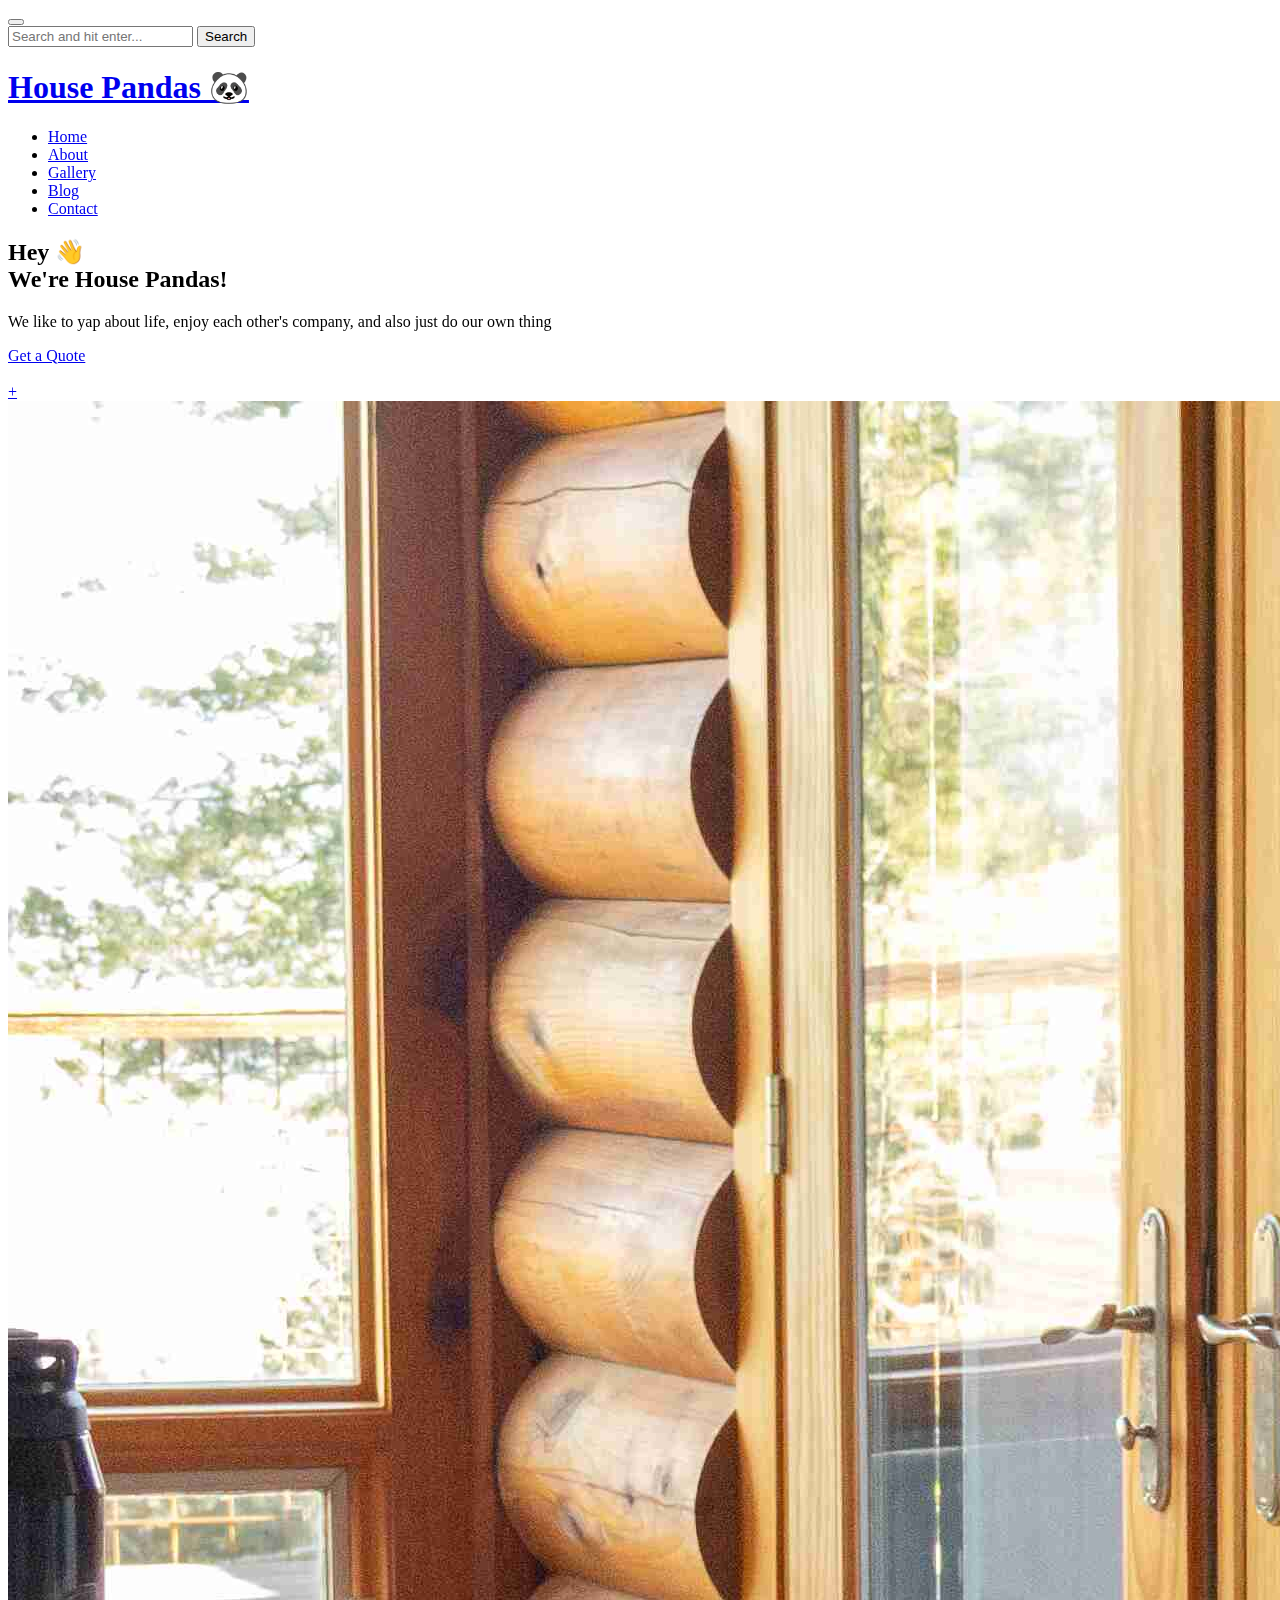
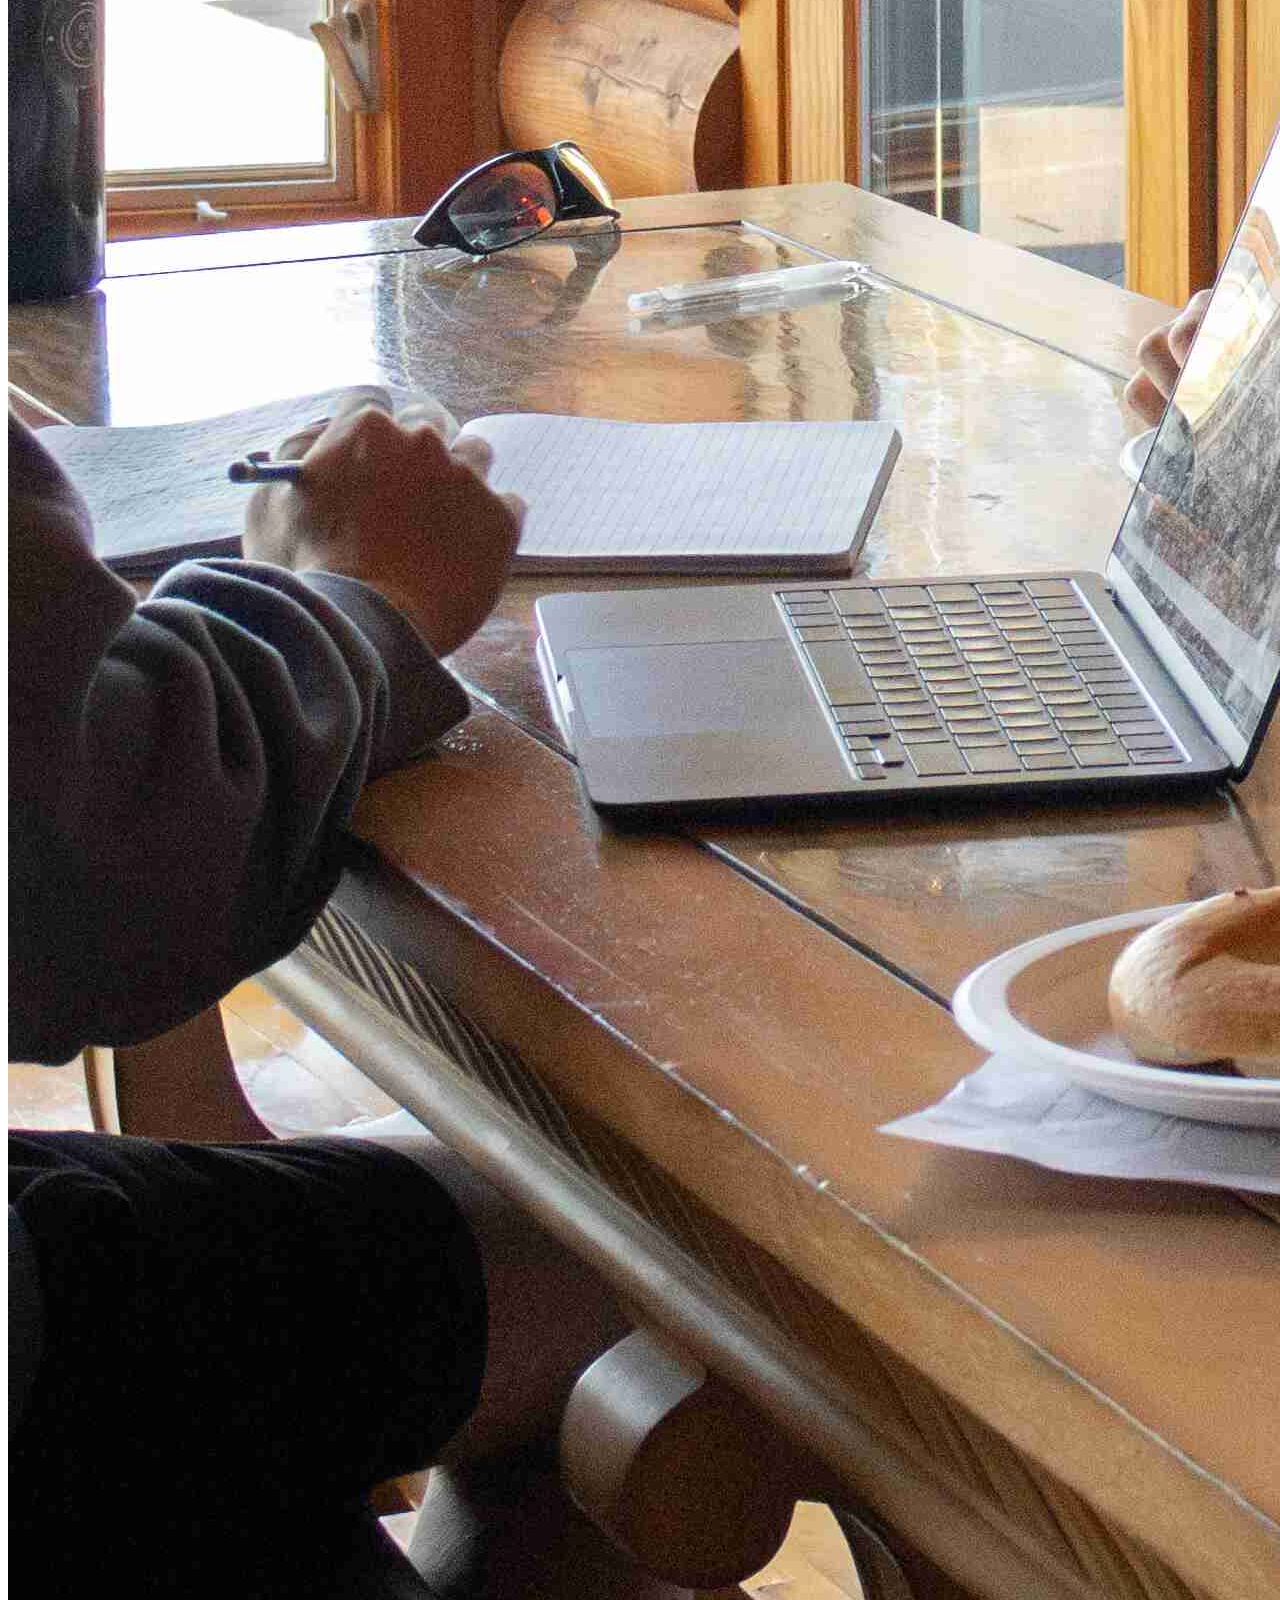
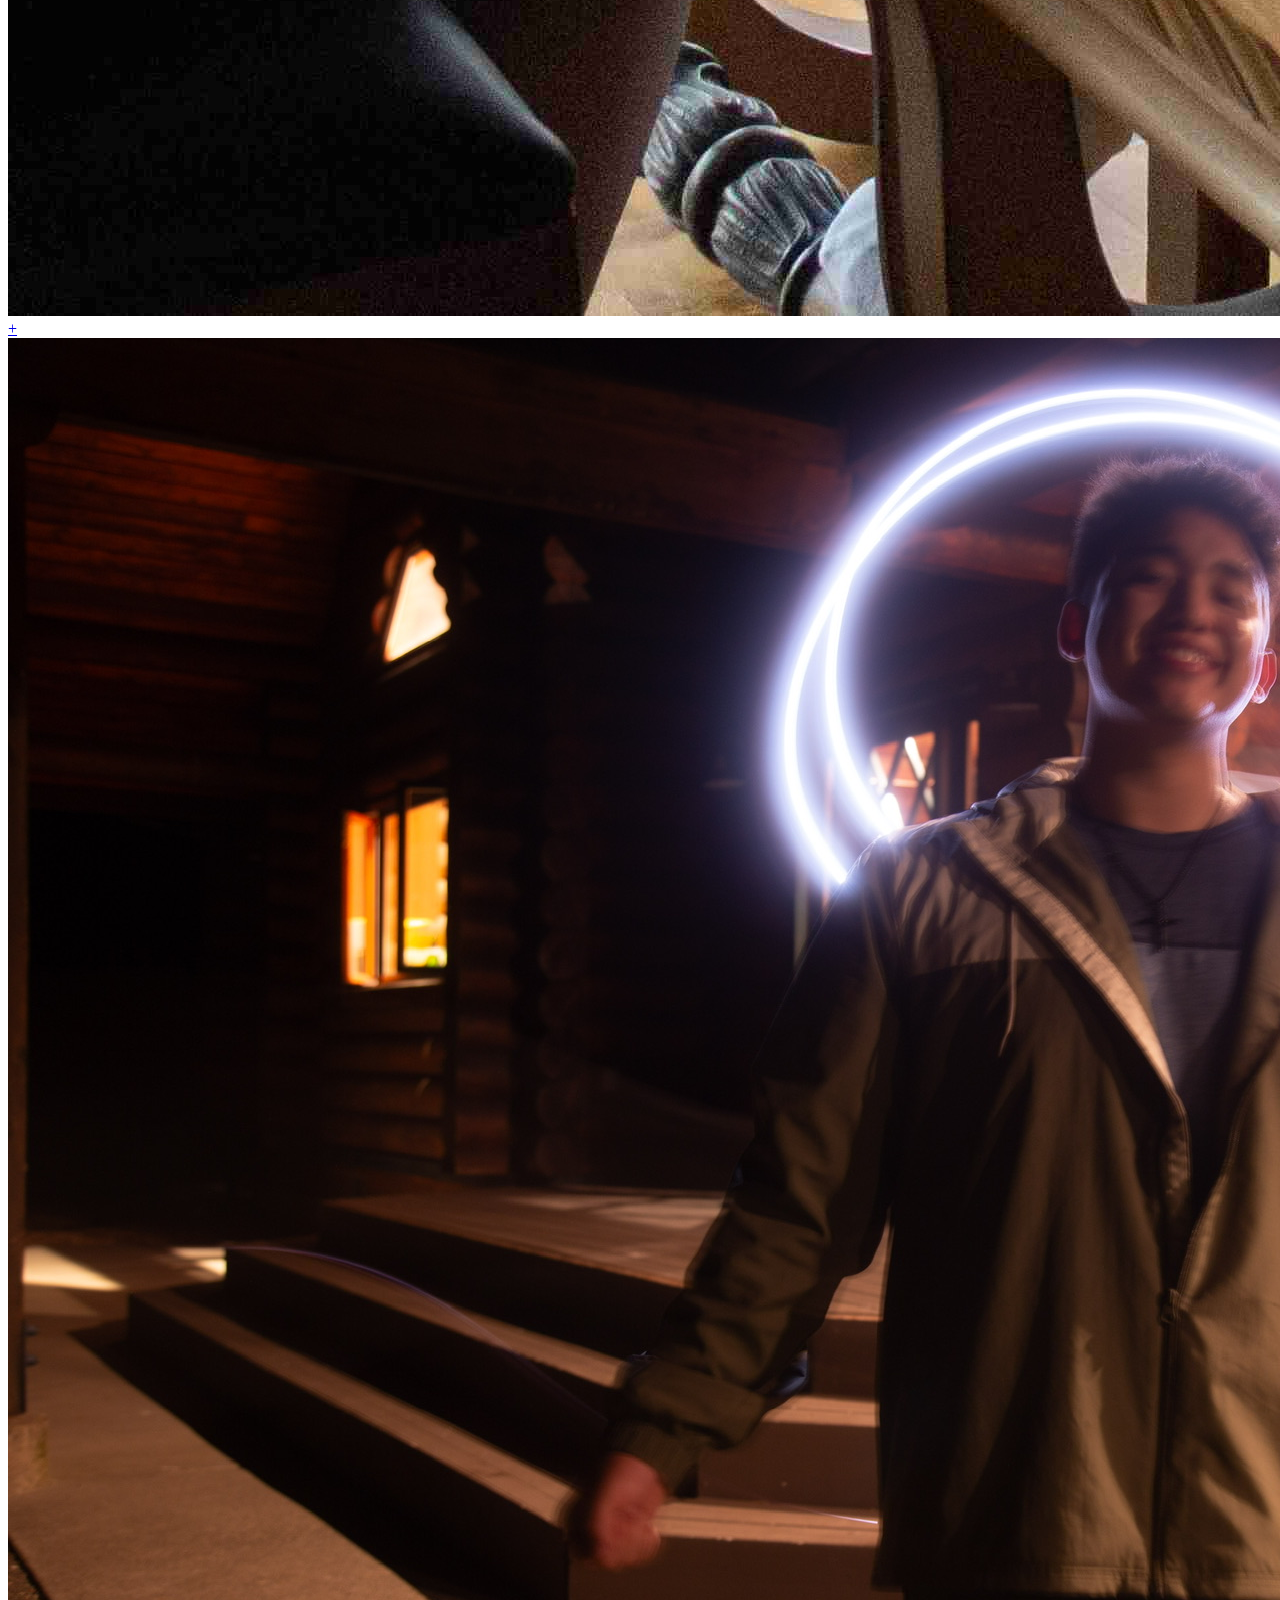
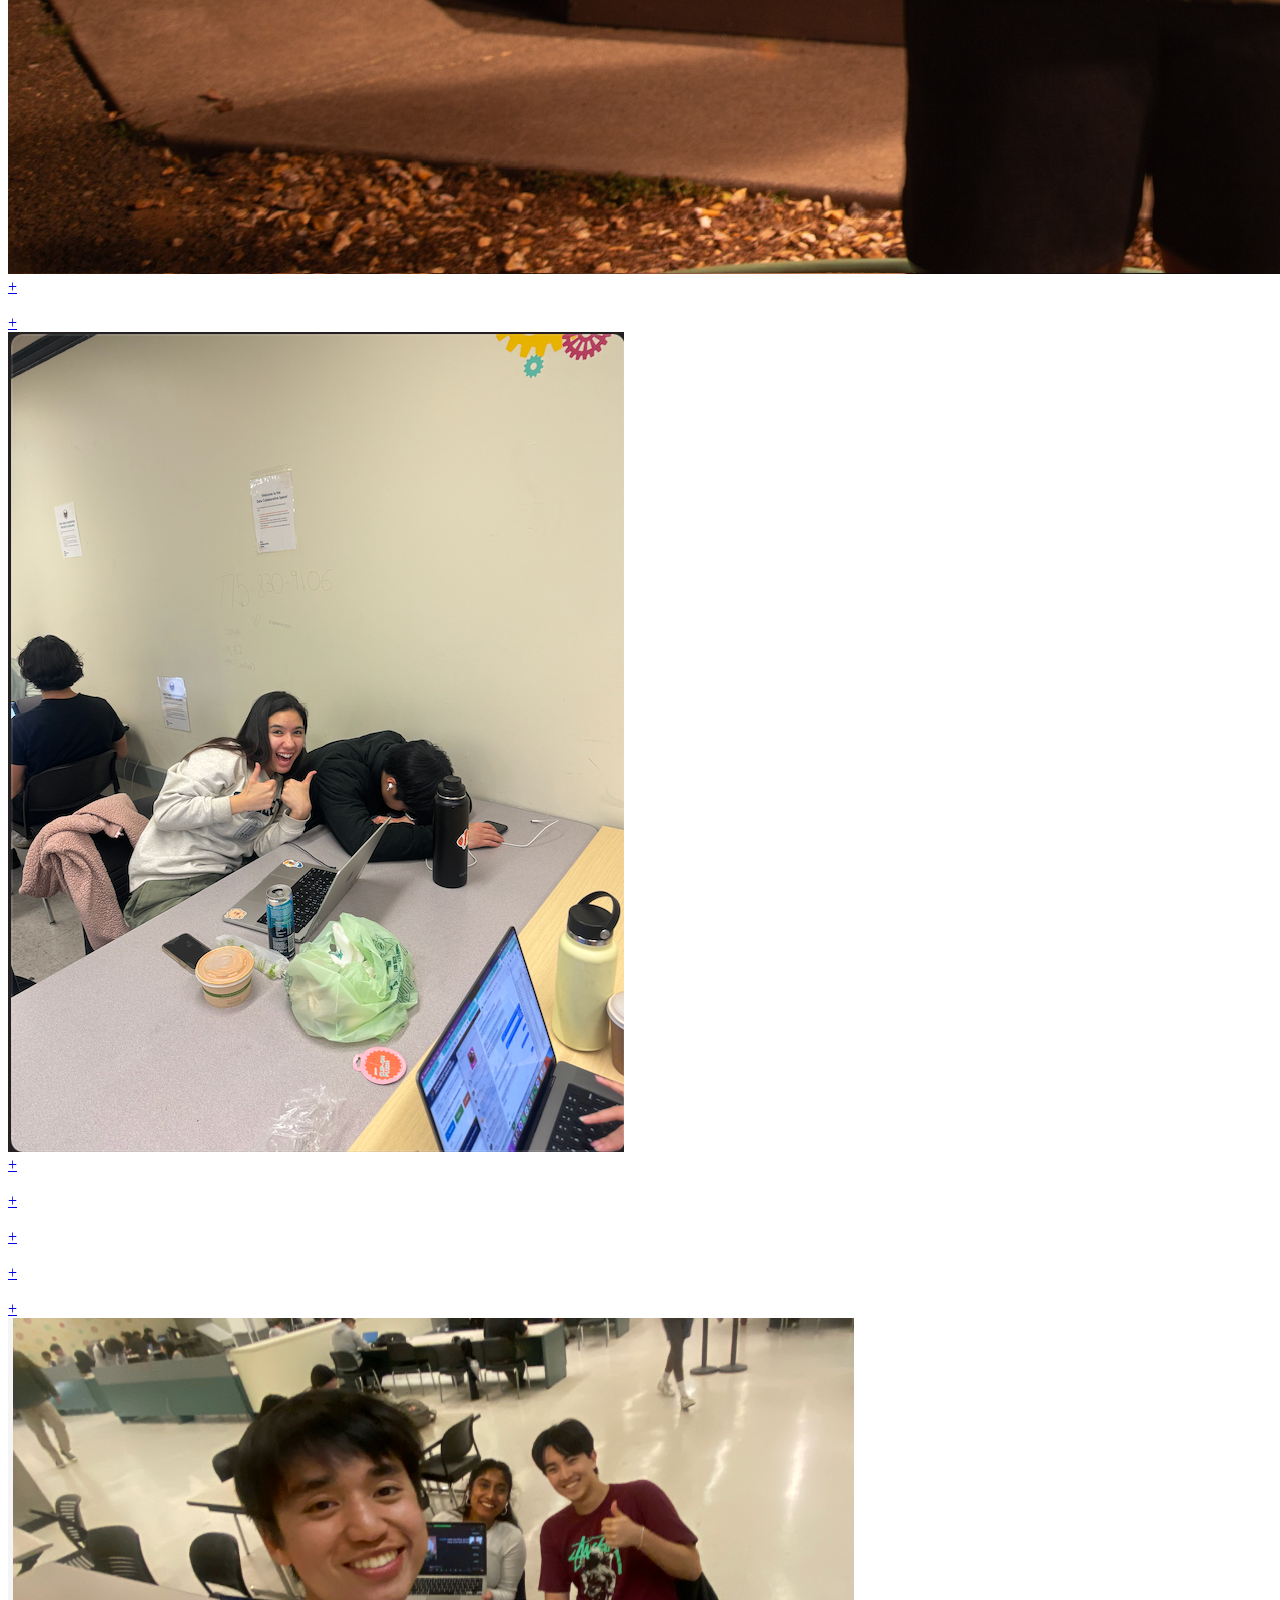
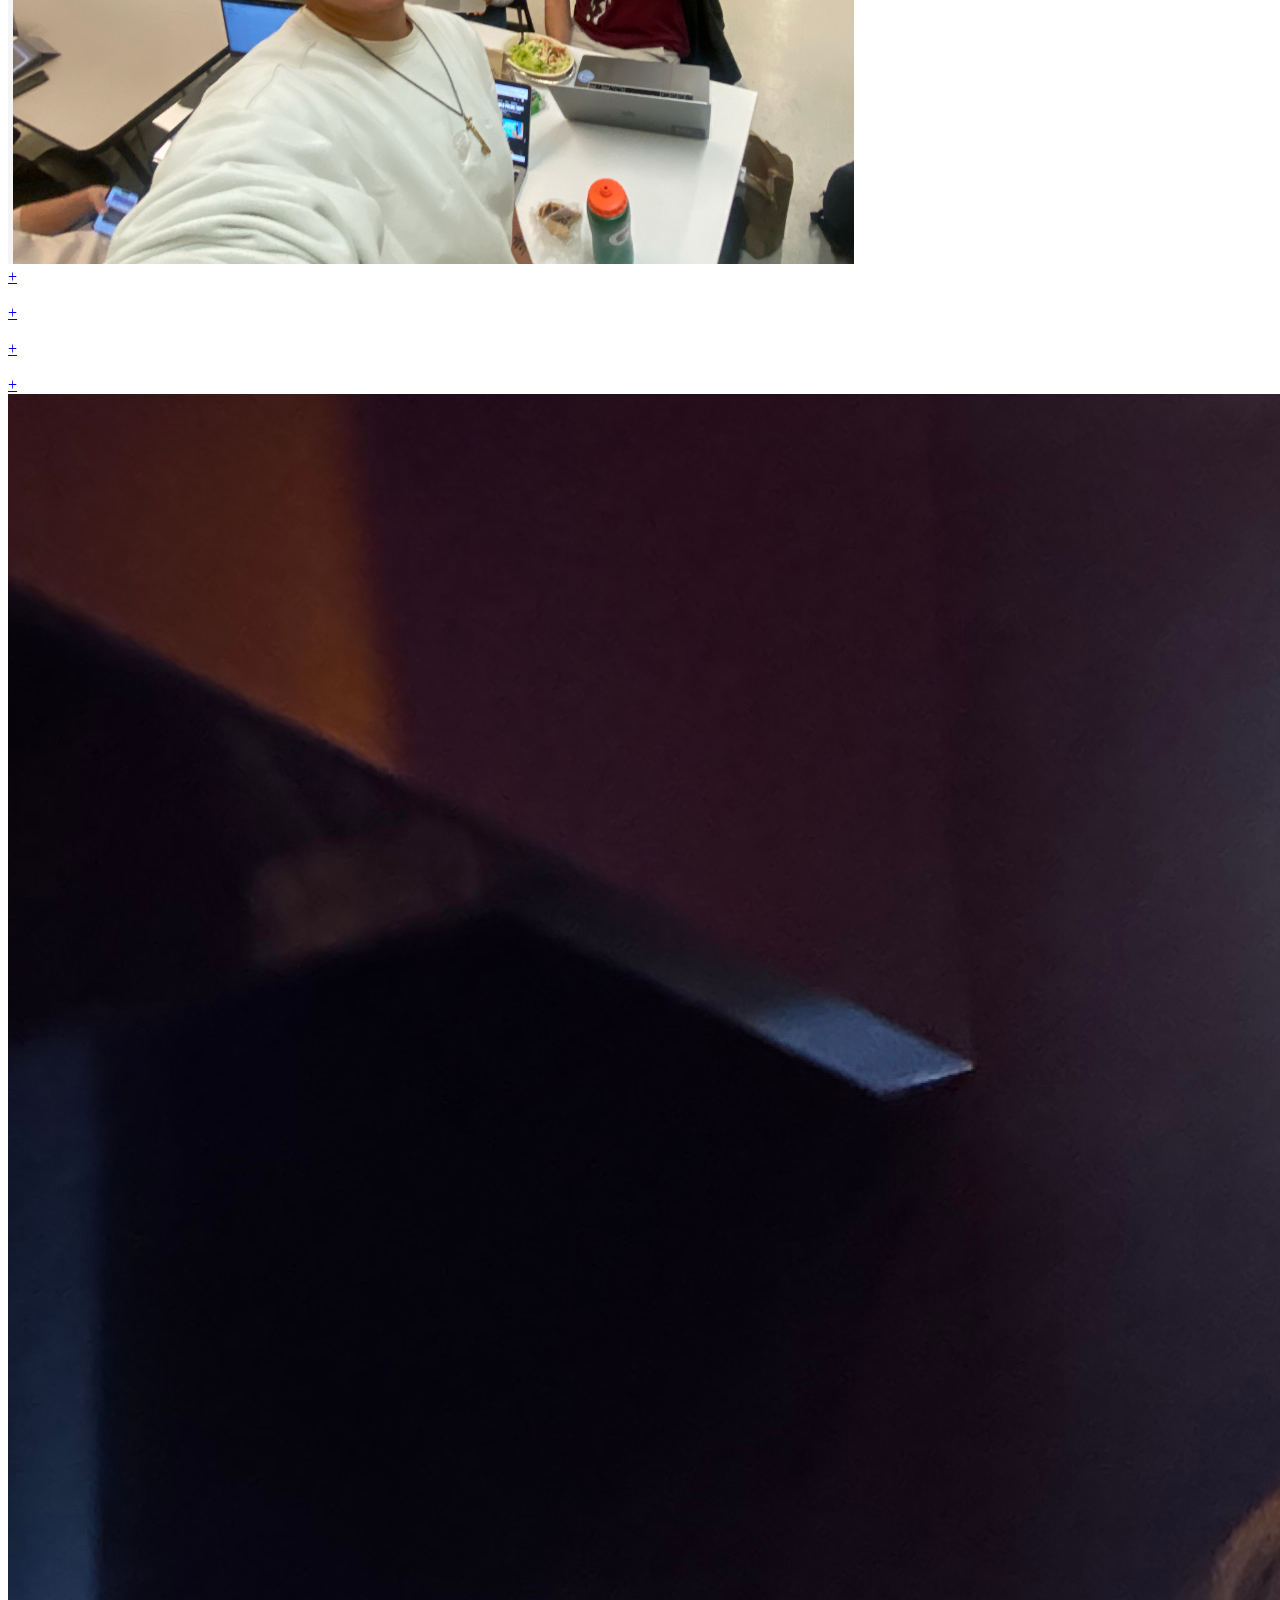
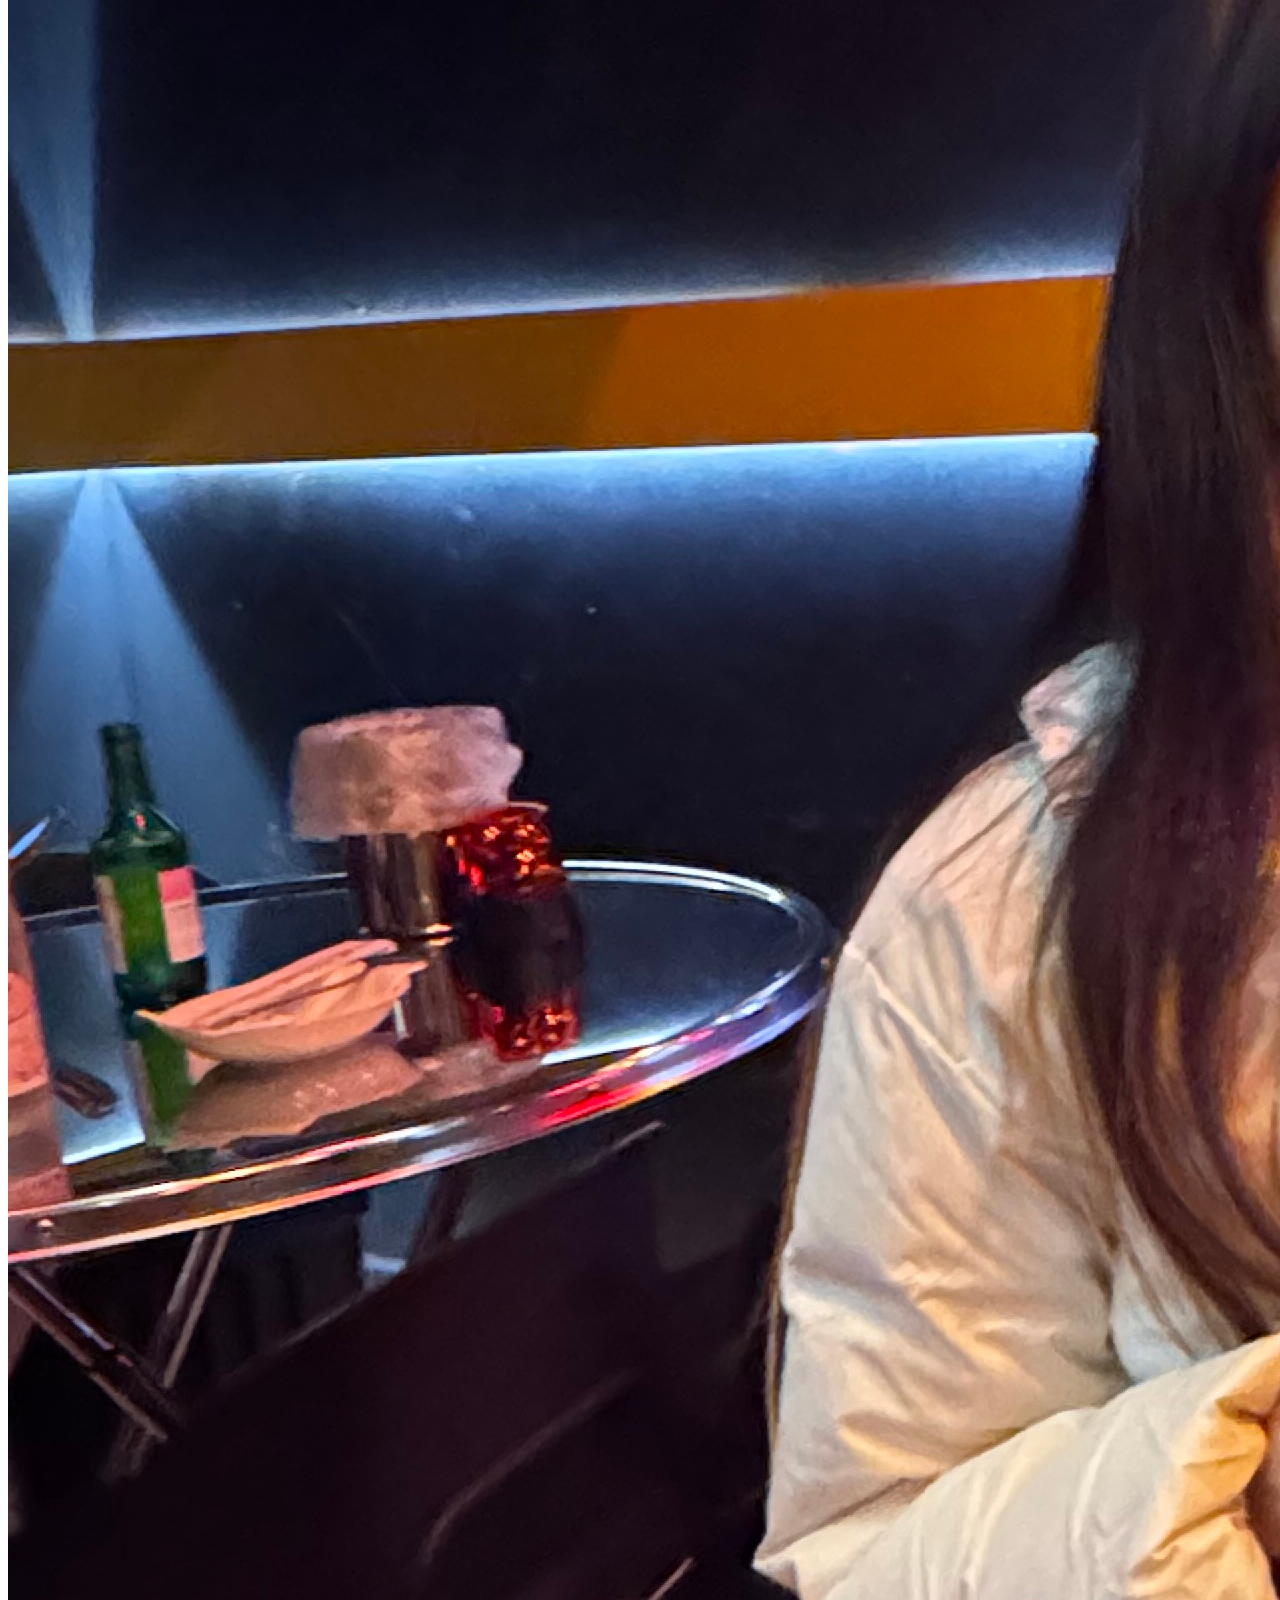
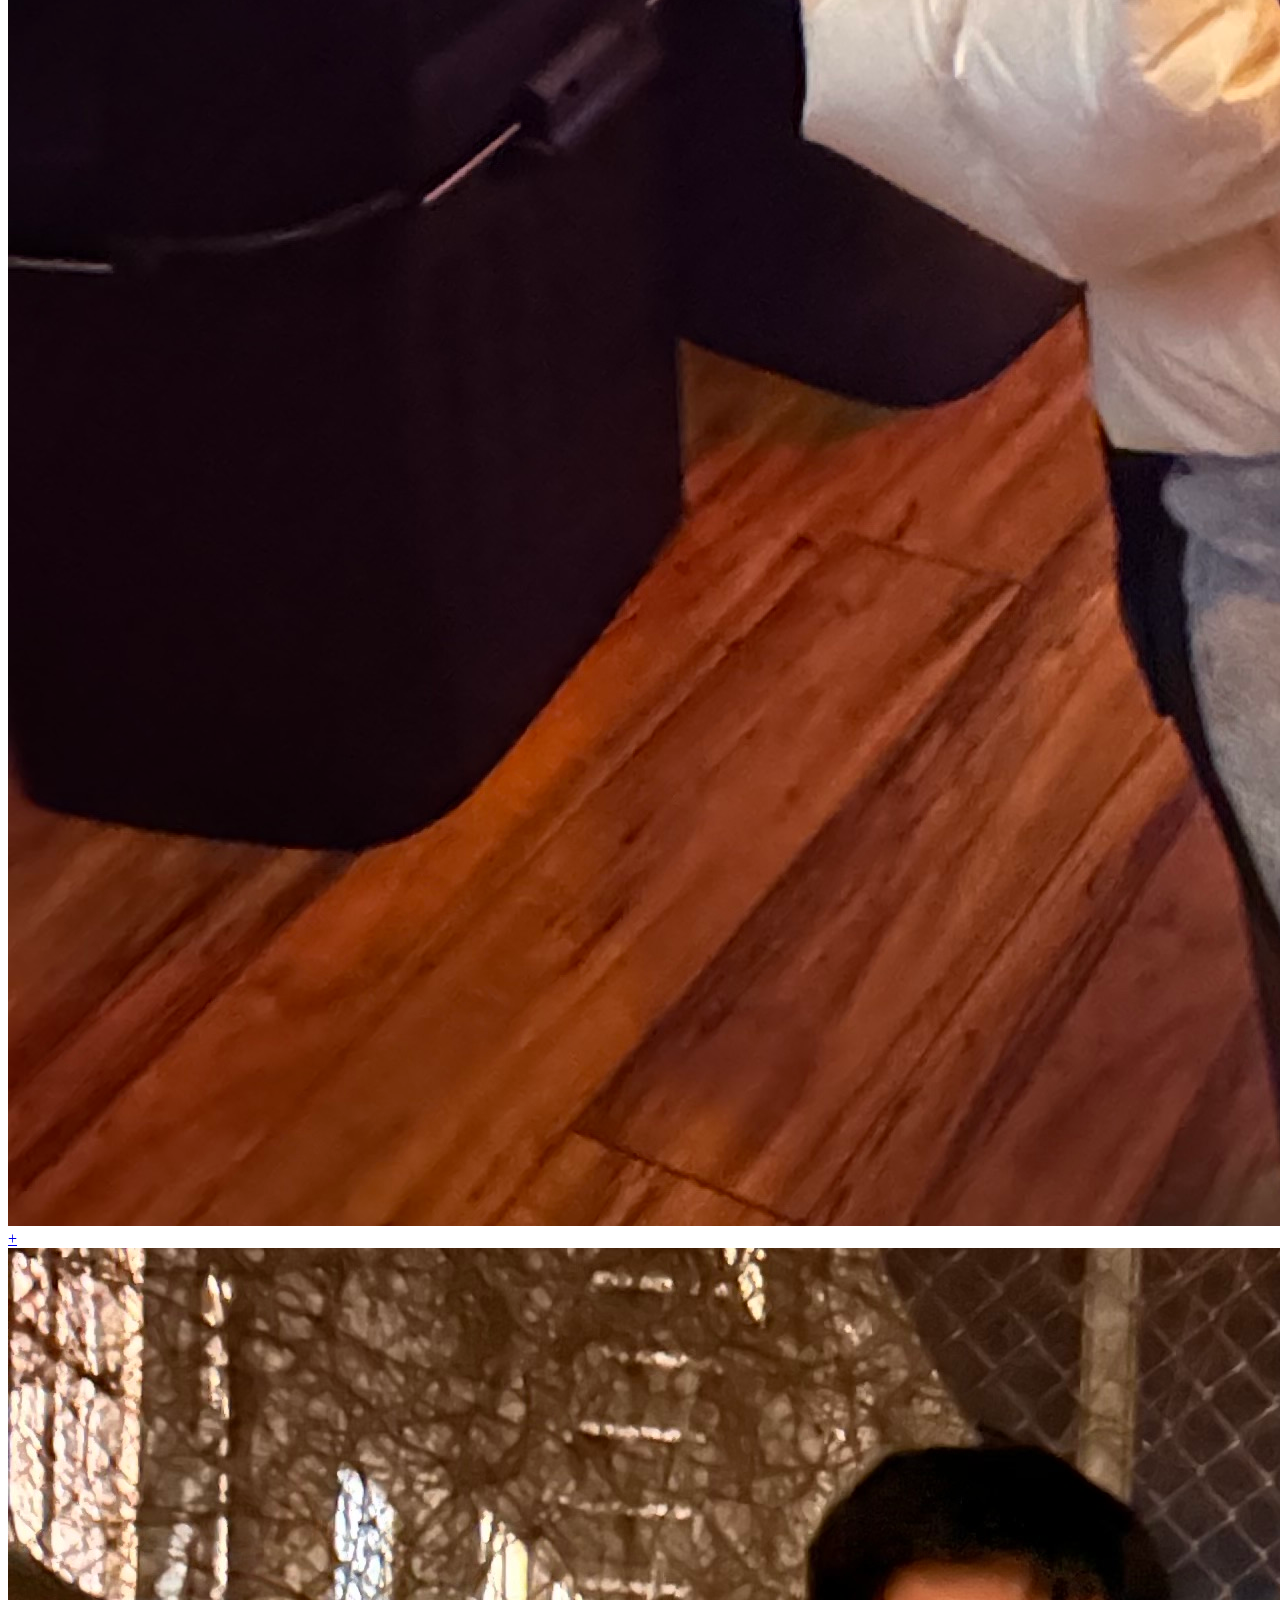
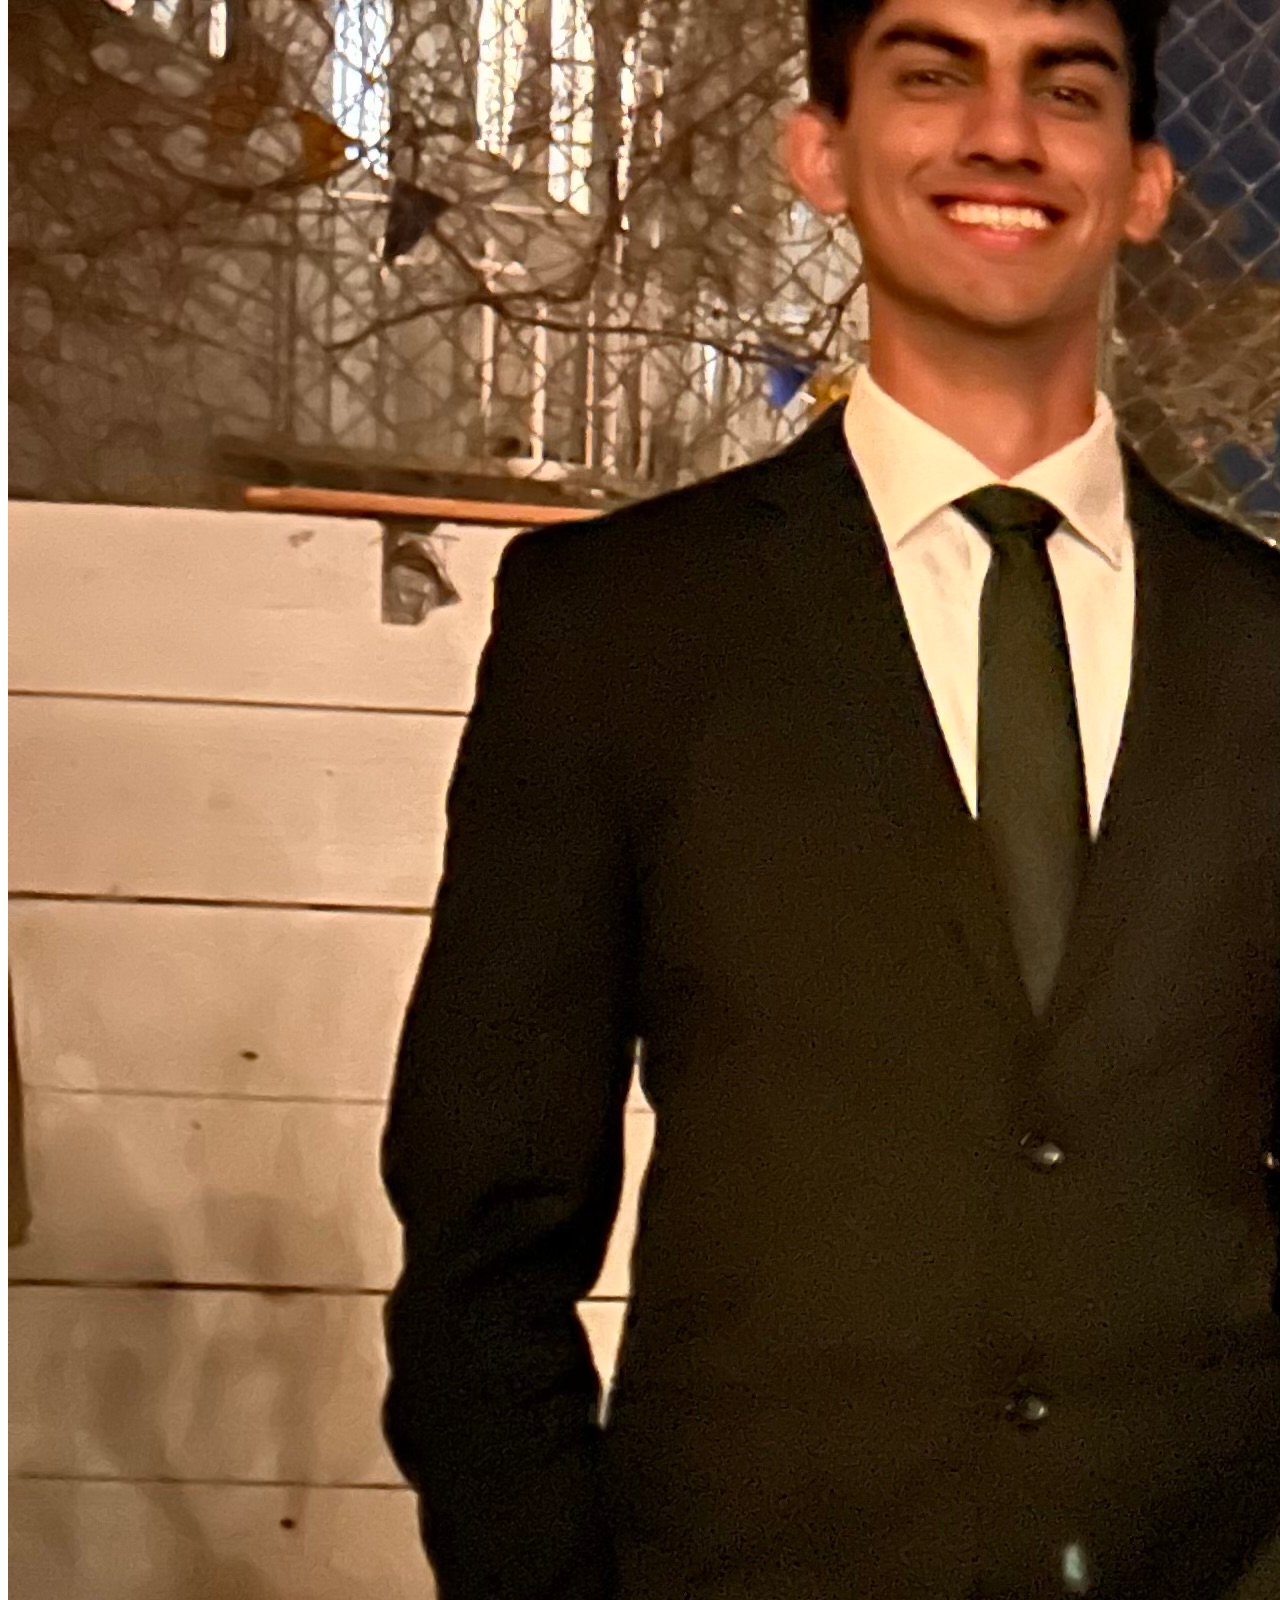
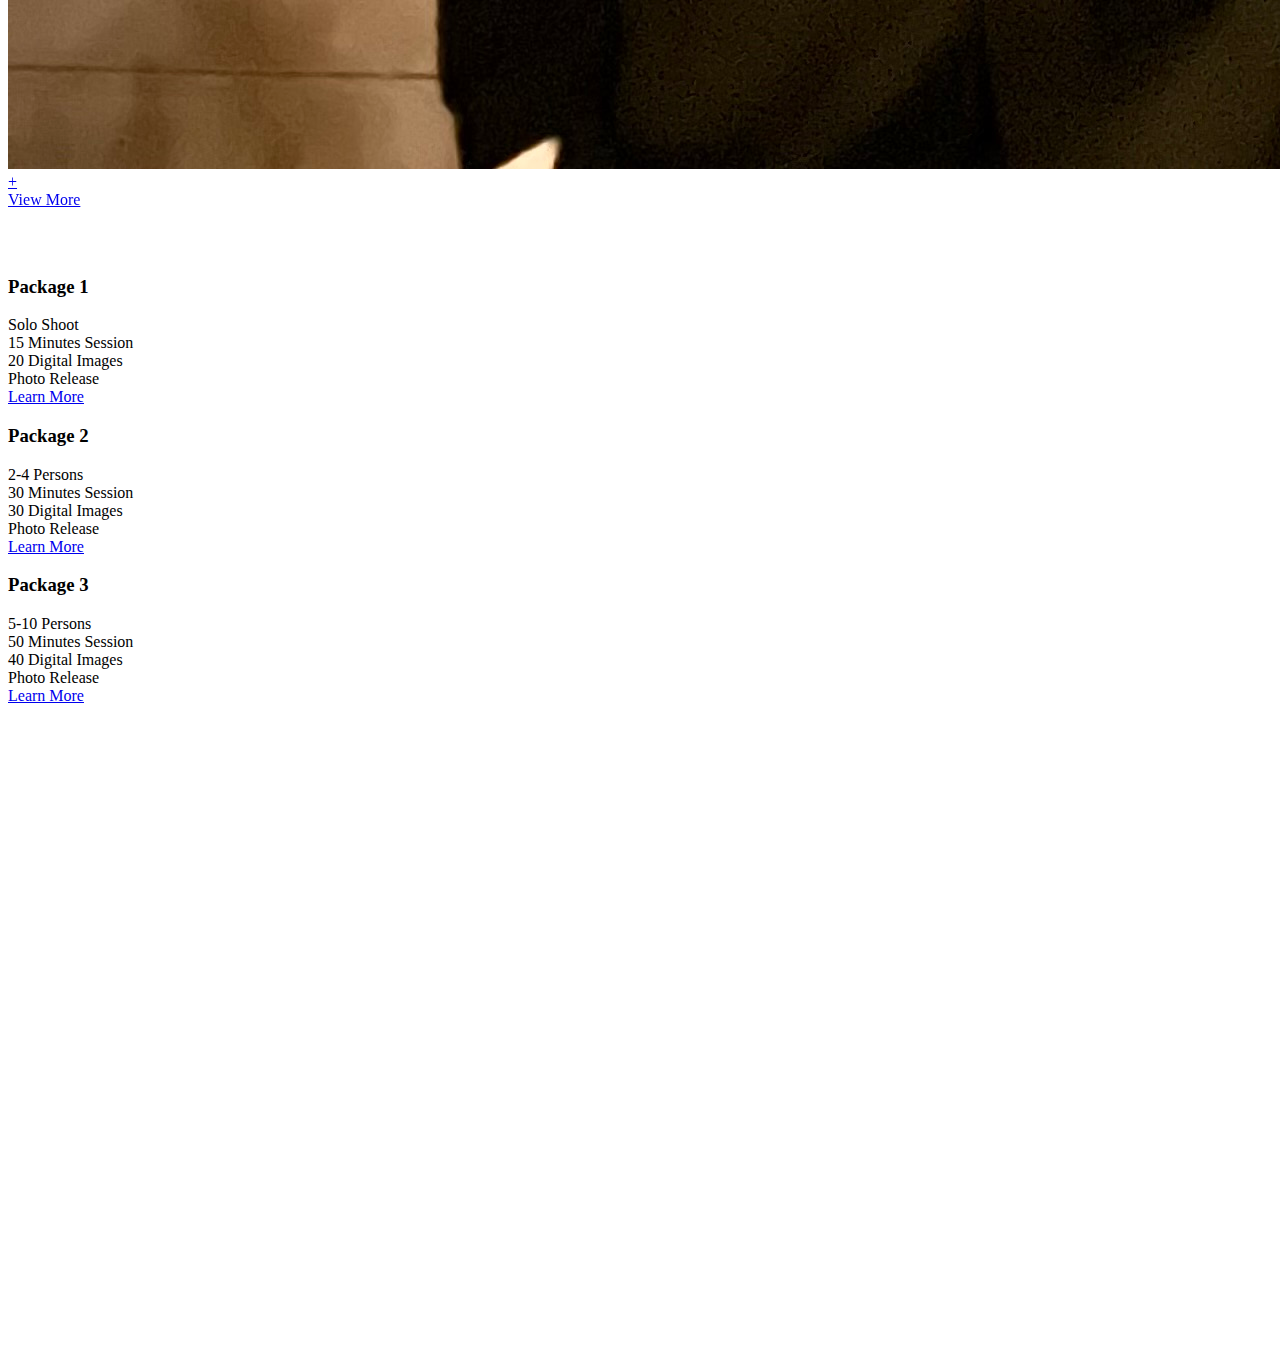
==== index.html @ 164195df "reduced size, added more images" ====
<!DOCTYPE html>
<html lang="en">



<head>
    <meta charset="UTF-8">
    <meta name="description" content="">
    <meta http-equiv="X-UA-Compatible" content="IE=edge">
    <meta name="viewport" content="width=device-width, initial-scale=1, shrink-to-fit=no">


    <title>House Pandas Gallery</title>
    <link rel="stylesheet" href="https://cdnjs.cloudflare.com/ajax/libs/font-awesome/6.0.0-beta2/css/all.min.css"
        integrity="sha512-YWzhKL2whUzgiheMoBFwW8CKV4qpHQAEuvilg9FAn5VJUDwKZZxkJNuGM4XkWuk94WCrrwslk8yWNGmY1EduTA=="
        crossorigin="anonymous" referrerpolicy="no-referrer" />

    <!-- <link rel="icon" href="img/core-img/1.png"> -->
    <link rel="icon" href="img/core-img/favicon.png">
    <!-- animate on scroll css  -->
    <link rel="stylesheet" href="https://unpkg.com/aos@next/dist/aos.css" />

    <link rel="stylesheet" href="style.css">
</head>

<body>

    


    <div class="top-search-area">
        <div class="modal fade" id="searchModal" tabindex="-1" role="dialog" aria-hidden="true">
            <div class="modal-dialog modal-dialog-centered" role="document">
                <div class="modal-content">
                    <div class="modal-body">

                        <button type="button" class="btn close-btn" data-dismiss="modal" style="font-size: 18px;"><i
                                class="fas fa-times-circle"></i></button>

                        <form action="https://preview.colorlib.com/theme/alime/index.html" method="post">
                            <input type="search" name="top-search-bar" class="form-control"
                                placeholder="Search and hit enter...">
                            <button type="submit">Search</button>
                        </form>
                    </div>
                </div>
            </div>
        </div>
    </div>

    <header class="header-area">

        <div class="main-header-area">
            <div class="classy-nav-container breakpoint-off">
                <div class="container">

                    <nav class="classy-navbar justify-content-between" id="alimeNav">

                        <a class="nav-brand" href="index.html" data-aos="fade-right" data-aos-duration="3000">
                            <h1 class="home-logo">House Pandas 🐼</h1>
                        </a>

                        <div class="classy-navbar-toggler">
                            <span class="navbarToggler"><span></span><span></span><span></span></span>
                        </div>

                        <div class="classy-menu">

                            <div class="classycloseIcon">
                                <div class="cross-wrap"><span class="top"></span><span class="bottom"></span></div>
                            </div>

                            <div class="classynav" data-aos="fade-left" data-aos-duration="3000">
                                <ul id="nav">
                                    <li class="active"><a href="index.html">Home</a></li>
                                    <li><a href="about.html">About</a></li>
                                    <li><a href="gallery.html">Gallery</a></li>
                                    <li><a href="blog.html">Blog</a></li>
                                    <li><a href="contact.html">Contact</a></li>
                                </ul>

                                <div class="search-icon" data-toggle="modal" data-target="#searchModal"> <i
                                        class="fa fa-search" aria-hidden="true"></i></div>
                            </div>

                        </div>
                    </nav>
                </div>
            </div>
        </div>
    </header>
    <!--
    <ul id="social-sidebar" data-aos="fade-right" data-aos-duration="3000" style="z-index: 200">
        <li>
            <a class="entypo-facebook" href="#" target="_blank"><span>Facebook</span></a>
        </li>
        <li>
            <a class="entypo-github" href="https://github.com/avinash201199" target="_blank"><span>Github</span></a>
        </li>
        <li>
            <a class="entypo-gplus" href="https://www.quora.com/profile/Avinash-Singh-4809"
                target="_blank"><span>Google+</span></a>
        </li>
        <li>
            <a class="entypo-instagrem" href="https://www.instagram.com/my_gallery_4u"
                target="_blank"><span>Instagram</span></a>
        </li>
        <li>
            <a class="entypo-linkedin" href="https://www.linkedin.com/in/avinash-singh-071b79175/"
                target="_blank"><span>LinkedIn</span></a>
        </li>
        <li>
            <a class="entypo-twitter" href="#" target="_blank"><span>Twitter</span></a>
        </li>
    </ul>
    -->

    <section class="welcome-area" data-aos="fade-right-up" data-aos-duration="3000">
        <div class="welcome-slides owl-carousel">

            <div class="single-welcome-slide bg-img bg-overlay" style="background-image: url(img/bg-img/pandas.png);">
                <div class="container h-100">
                    <div class="row h-100 align-items-center">

                        <div class="col-12 col-lg-8 col-xl-6">
                            <div class="welcome-text">
                                <h2 data-animation="bounceInUp" data-delay="100ms">Hey 👋 <br>We're House Pandas!</h2>
                                <p data-animation="bounceInUp" data-delay="500ms">We like to yap about life, enjoy each other's company,
                                    and also just do our own thing 
                                </p>
                                <div class="hero-btn-group" data-animation="bounceInUp" data-delay="900ms">
                                    <a href="#" class="btn alime-btn mb-3 mb-sm-0 mr-4">Get a Quote</a>
                                </div>
                            </div>
                        </div>
                    </div>
                </div>
            </div>

            <!--

            <div class="single-welcome-slide bg-img bg-overlay" data-aos="fade-left" data-aos-duration="3000"
                style="background-image: url(img/bg-img/2.jpg);">
                <div class="container h-100">
                    <div class="row h-100 align-items-center">

                        <div class="col-12 col-lg-8 col-xl-6">
                            <div class="welcome-text">
                                <h2 data-animation="bounceInUp" data-delay="100ms">Hello <br>I'm Kartika</h2>
                                <p data-animation="bounceInUp" data-delay="500ms">I photograph very instinctively. It`s
                                    about
                                    finding something intresting in an ordinary place... I've found it has little to do
                                    with
                                    the things you see and everything to do with the way you see them.
                                </p>
                                <div class="hero-btn-group" data-animation="bounceInUp" data-delay="900ms">
                                    <a href="#" class="btn alime-btn mb-3 mb-sm-0 mr-4">Get a Quote</a>
                                </div>
                            </div>
                        </div>
                    </div>
                </div>
            </div>
            -->
        </div>
    </section>



    <div class="alime-portfolio-area section-padding-80 ">
        <div class="container-fluid" data-aos="zoom-in" data-aos-duration="3000">
            <!--
            <div class="row">
                <div class="col-12">

                    <div class="alime-projects-menu">
                        <div class="portfolio-menu text-center">
                            <button class="btn active" data-filter="*">All</button>
                            <button class="btn" data-filter=".human">Human</button>
                            <button class="btn" data-filter=".nature">Nature</button>
                            <button class="btn" data-filter=".country">Country</button>
                            <button class="btn" data-filter=".video">Video</button>
                        </div>
                    </div>
                </div>
            </div>
            -->
            <div class="row alime-portfolio">

                <div class="col-12 col-sm-6 col-lg-3 single_gallery_item nature mb-30 wow fadeInUp"
                    data-wow-delay="100ms">
                    <div class="single-portfolio-content">
                        <img src="img/bg-img/pandas_eat_panda.jpeg" alt="">
                        <div class="hover-content">
                            <a href="img/bg-img/pandas_eat_panda.jpeg" class="portfolio-img">+</a>
                        </div>
                    </div>
                </div>

                <div class="col-12 col-sm-6 col-lg-3 single_gallery_item video human mb-30 wow fadeInUp"
                    data-wow-delay="300ms">
                    <div class="single-portfolio-content">
                        <img src="img/bg-img/AA.jpg" alt="">
                        <div class="hover-content">
                            <a href="img/bg-img/AA.jpg" class="portfolio-img">+</a>
                        </div>
                    </div>
                </div>

                <div class="col-12 col-sm-6 col-lg-3 single_gallery_item country mb-30 wow fadeInUp"
                    data-wow-delay="500ms">
                    <div class="single-portfolio-content">
                        <img src="img/bg-img/bing.JPEG" alt="">
                        <div class="hover-content">
                            <a href="img/bg-img/bing.JPEG" class="portfolio-img">+</a>
                        </div>
                    </div>
                </div>

                <div class="col-12 col-sm-6 col-lg-3 single_gallery_item human mb-30 wow fadeInUp"
                    data-wow-delay="700ms">
                    <div class="single-portfolio-content">
                        <img src="img/bg-img/mike_cute.png" alt="">
                        <div class="hover-content">
                            <a href="img/bg-img/mike_cute.png" class="portfolio-img">+</a>
                        </div>
                    </div>
                </div>

                <div class="col-12 col-sm-6 col-lg-3 single_gallery_item nature mb-30 wow fadeInUp"
                    data-wow-delay="100ms">
                    <div class="single-portfolio-content">
                        <img src="img/bg-img/izze_sleep.png" alt="">
                        <div class="hover-content">
                            <a href="img/bg-img/izze_sleep.png" class="portfolio-img">+</a>
                        </div>
                    </div>
                </div>

                <div class="col-12 col-sm-6 col-lg-3 single_gallery_item video country mb-30 wow fadeInUp"
                    data-wow-delay="300ms">
                    <div class="single-portfolio-content">
                        <img src="img/bg-img/8.jpg" alt="">
                        <div class="hover-content">
                            <a href="img/bg-img/8.jpg" class="portfolio-img">+</a>
                        </div>
                    </div>
                </div>

                <div class="col-12 col-sm-6 col-lg-3 single_gallery_item human mb-30 wow fadeInUp"
                    data-wow-delay="500ms">
                    <div class="single-portfolio-content">
                        <img src="img/bg-img/siddy.png" alt="">
                        <div class="hover-content">
                            <a href="img/bg-img/siddy.png" class="portfolio-img">+</a>
                        </div>
                    </div>
                </div>

                <div class="col-12 col-sm-6 col-lg-3 single_gallery_item nature mb-30 wow fadeInUp"
                    data-wow-delay="700ms">
                    <div class="single-portfolio-content">
                        <img src="img/bg-img/bing_j.png" alt="">
                        <div class="hover-content">
                            <a href="img/bg-img/bing_j.png" class="portfolio-img">+</a>
                        </div>
                    </div>
                </div>

                <div class="col-12 col-sm-6 col-lg-3 single_gallery_item nature mb-30 wow fadeInUp"
                    data-wow-delay="700ms">
                    <div class="single-portfolio-content">
                        <img src="my image/insomnia.jpeg" alt="">
                        <div class="hover-content">
                            <a href="my image/insomnia.jpeg" class="portfolio-img">+</a>
                        </div>
                    </div>
                </div>

                <div class="col-12 col-sm-6 col-lg-3 single_gallery_item nature mb-30 wow fadeInUp"
                    data-wow-delay="700ms">
                    <div class="single-portfolio-content">
                        <img src="img/bg-img/bmp.png" alt="">
                        <div class="hover-content">
                            <a href="img/bg-img/bmp.png" class="portfolio-img">+</a>
                        </div>
                    </div>
                </div>
                
                <div class="col-12 col-sm-6 col-lg-3 single_gallery_item nature mb-30 wow fadeInUp"
                    data-wow-delay="700ms">
                    <div class="single-portfolio-content">
                        <img src="my image/flower.jpg" alt="">
                        <div class="hover-content">
                            <a href="my image/flower.jpg" class="portfolio-img">+</a>
                        </div>
                    </div>
                </div>

                <div class="col-12 col-sm-6 col-lg-6 single_gallery_item video country mb-30 wow fadeInUp"
                    data-wow-delay="100ms">
                    <div class="single-portfolio-content">
                        <img src="img/bg-img/36.jpg" alt="">
                        <div class="hover-content">
                            <a href="img/bg-img/36.jpg" class="portfolio-img">+</a>
                        </div>
                    </div>
                </div>

                

                <div class="col-12 col-sm-6 col-lg-3 single_gallery_item human mb-30 wow fadeInUp"
                    data-wow-delay="300ms">
                    <div class="single-portfolio-content">
                        <img src="img/bg-img/badminton.jpeg" alt="">
                        <div class="hover-content">
                            <a href="img/bg-img/badminton.jpeg" class="portfolio-img">+</a>
                        </div>
                    </div>
                </div>

                <div class="col-12 col-sm-6 col-lg-3 single_gallery_item human mb-30 wow fadeInUp"
                    data-wow-delay="300ms">
                    <div class="single-portfolio-content">
                        <img src="img/bg-img/lynn.jpeg" alt="">
                        <div class="hover-content">
                            <a href="img/bg-img/lynn.jpeg" class="portfolio-img">+</a>
                        </div>
                    </div>
                </div>

                <div class="col-12 col-sm-6 col-lg-3 single_gallery_item country mb-30 wow fadeInUp"
                    data-wow-delay="500ms">
                    <div class="single-portfolio-content">
                        <img src="img/bg-img/sid_bing.jpeg" alt="">
                        <div class="hover-content">
                            <a href="img/bg-img/sid_bing.jpeg" class="portfolio-img">+</a>
                        </div>
                    </div>
                </div>
            </div>
            <div class="row">
                <div class="col-12 text-center wow fadeInUp" data-wow-delay="700ms">
                    <a href="#" class="btn alime-btn btn-2 mt-15">View More</a>
                </div>
            </div>
        </div>
    </div>

    <section class="pricing">
        <div class="container" data-aos="zoom-in-up" data-aos-duration="3000">
            <h2>Pricing</h2>
        </div>
        <div class="container">
            <div class="card">
                <div class="circle">
                    <h3>Package 1</h3>
                </div>
                <div class="content">
                    <div class="features">
                        <div>Solo Shoot</div>
                        <div>15 Minutes Session </div>
                        <div>20 Digital Images</div>
                        <div>Photo Release</div>
                    </div>
                    <a href="#">Learn More</a>
                </div>
            </div>

            <div class="card">
                <div class="circle">
                    <h3>Package 2</h3>
                </div>
                <div class="content">
                    <div class="features">
                        <div>2-4 Persons</div>
                        <div>30 Minutes Session </div>
                        <div>30 Digital Images</div>
                        <div>Photo Release</div>
                    </div>
                    <a href="#">Learn More</a>
                </div>
            </div>

            <div class="card">
                <div class="circle">
                    <h3>Package 3</h3>
                </div>
                <div class="content">
                    <div class="features">
                        <div>5-10 Persons</div>
                        <div>50 Minutes Session </div>
                        <div>40 Digital Images</div>
                        <div>Photo Release</div>
                    </div>
                    <a href="#">Learn More</a>
                </div>
            </div>

        </div>
    </section>

    <section class="follow-area clearfix" data-aos="fade-right" data-aos-duration="3000">
        <div class="container">
            <div class="row">
                <div class="col-12">
                    <div class="section-heading text-center">
                        <a href="https://www.instagram.com/my_gallery_4u/">
                            <h2>Instagram</h2>
                        </a>
                    </div>
                </div>
            </div>
        </div>

        <div class="instragram-feed-area owl-carousel">

            <div class="single-instagram-item">
                <img src="img/bg-img/x11.jpg.pagespeed.ic.EUL6KdRKnX.jpg" alt="">
                <div class="instagram-hover-content text-center d-flex align-items-center justify-content-center">
                    <a href="#" style="font-size: 18px;">
                        <i class="fa fa-instagram" aria-hidden="true"></i>
                        <span>@my_gallery_4u</span>
                    </a>
                </div>
            </div>

            <div class="single-instagram-item">
                <img src="img/bg-img/x12.jpg.pagespeed.ic.KtvCPGmp2L.jpg" alt="">
                <div class="instagram-hover-content text-center d-flex align-items-center justify-content-center">
                    <a href="#" style="font-size: 18px;">
                        <i class="fa fa-instagram" aria-hidden="true"></i>
                        <span>my_gallery_4u</span>
                    </a>
                </div>
            </div>

            <div class="single-instagram-item">
                <img src="img/bg-img/13.jpg" alt="">
                <div class="instagram-hover-content text-center d-flex align-items-center justify-content-center">
                    <a href="#" style="font-size: 18px;">
                        <i class="fa fa-instagram" aria-hidden="true"></i>
                        <span>my_gallery_4u
                        </span>
                    </a>
                </div>
            </div>

            <div class="single-instagram-item">
                <img src="img/bg-img/14.jpg" alt="">
                <div class="instagram-hover-content text-center d-flex align-items-center justify-content-center">
                    <a href="#" style="font-size: 18px;">
                        <i class="fa fa-instagram" aria-hidden="true"></i>
                        <span>my_gallery_4u</span>
                    </a>
                </div>
            </div>

            <div class="single-instagram-item">
                <img src="img/bg-img/15.jpg" alt="">
                <div class="instagram-hover-content text-center d-flex align-items-center justify-content-center">
                    <a href="#" style="font-size: 18px;">
                        <i class="fa fa-instagram" aria-hidden="true"></i>
                        <span>my_gallery_4u</span>
                    </a>
                </div>
            </div>

            <div class="single-instagram-item">
                <img src="img/bg-img/16.jpg" alt="">
                <div class="instagram-hover-content text-center d-flex align-items-center justify-content-center">
                    <a href="#" style="font-size: 18px;">
                        <i class="fa fa-instagram" aria-hidden="true"></i>
                        <span>my_gallery_4u</span>
                    </a>
                </div>
            </div>
        </div>
    </section>

    <footer>
        <div class="wrapper" data-aos="fade-up" data-aos-duration="3000">
            <div class="containerUp">
                <div class="connect">
                    <div >
                        <h2>Stay up to date on the latest from My Gallery 4U</h2>
                    </div>
                    <div class="connect-form">
                        <form>
                            <input type="email" placeholder="Enter your email">
                            <button>Subscribe</button>
                        </form>
                    </div>
                </div>
                <div class="social-info">
                    <h2>Follow MY GALLERY 4U</h2>
                    <div class="icons">

                        <a href="https://www.linkedin.com/in/avinash-singh-071b79175/" target="_blank"><img
                                src="./img/footer-icons/pinpng.com-linkedin-png-533635.png"></a>
                        <a href="https://www.instagram.com/my_gallery_4u" target="_blank"><img
                                src="./img/footer-icons/insta.jpg"></a>
                        <a href="https://www.instagram.com/my_gallery_4u" target="_blank"><img
                                src="./img/footer-icons/pinterest-new.png"></a>
                        <a href="https://www.quora.com/profile/Avinash-Singh-4809" target="_blank"><img
                                src="./img/footer-icons/quora.png"></a>
                        <a href="https://github.com/avinash201199" target="_blank"><img
                                src="./img/footer-icons/gtihub.png"></a>

                    </div>
                </div>

            </div>

            <hr>
            <div class="containerDown">
                <div class="last">
                    <div class="head" style="color: #636363;">Total Website Visit</div>
                    <div class="count" style="color: #636363;">00</div>
                </div>
                <p>Copyright © 2022 All rights reserved | Made with <span class="heart">❤</span> by <a
                        href="https://www.instagram.com/my_gallery_4u" target="_blank">Avinash Singh</a></p>
            </div>
        </div>
        </div>
    </footer>
</body>

<script>
    function updateCounter() {
        fetch('https://api.countapi.xyz/update/uimonk/youtubechannel/?amount=1')
            .then(res => res.json())
            .then(data => counterElement.innerHTML = data.value)
    }
    updateCounter()
    counterElement = document.getElementsByClassName('count')[0];
</script>


<script src="js/jquery.min.js"></script>

<script src="js/popper.min.js%2bbootstrap.min.js.pagespeed.jc.9S4FA15Zn6.js"></script>
<script>
    eval(mod_pagespeed_2mSwO3vn68);
</script>

<script>
    eval(mod_pagespeed_aQrG1NKKxL);
</script>

<script src="js/alime.bundle.js"></script>

<script src="js/default-assets/active.js"></script>

<script async src="https://www.googletagmanager.com/gtag/js?id=UA-23581568-13"></script>
<script>
    window.dataLayer = window.dataLayer || [];

    function gtag() {
        dataLayer.push(arguments);
    }
    gtag('js', new Date());

    gtag('config', 'UA-23581568-13');
</script>
<script defer src="../../../static.cloudflareinsights.com/beacon.min.js"
    data-cf-beacon='{"rayId":"699023133d611baa","token":"cd0b4b3a733644fc843ef0b185f98241","version":"2021.9.0","si":100}'></script>
<!-- animate on scroll js  -->
<script src="https://unpkg.com/aos@next/dist/aos.js"></script>
<script>
    AOS.init();
</script>
</body>



</html>
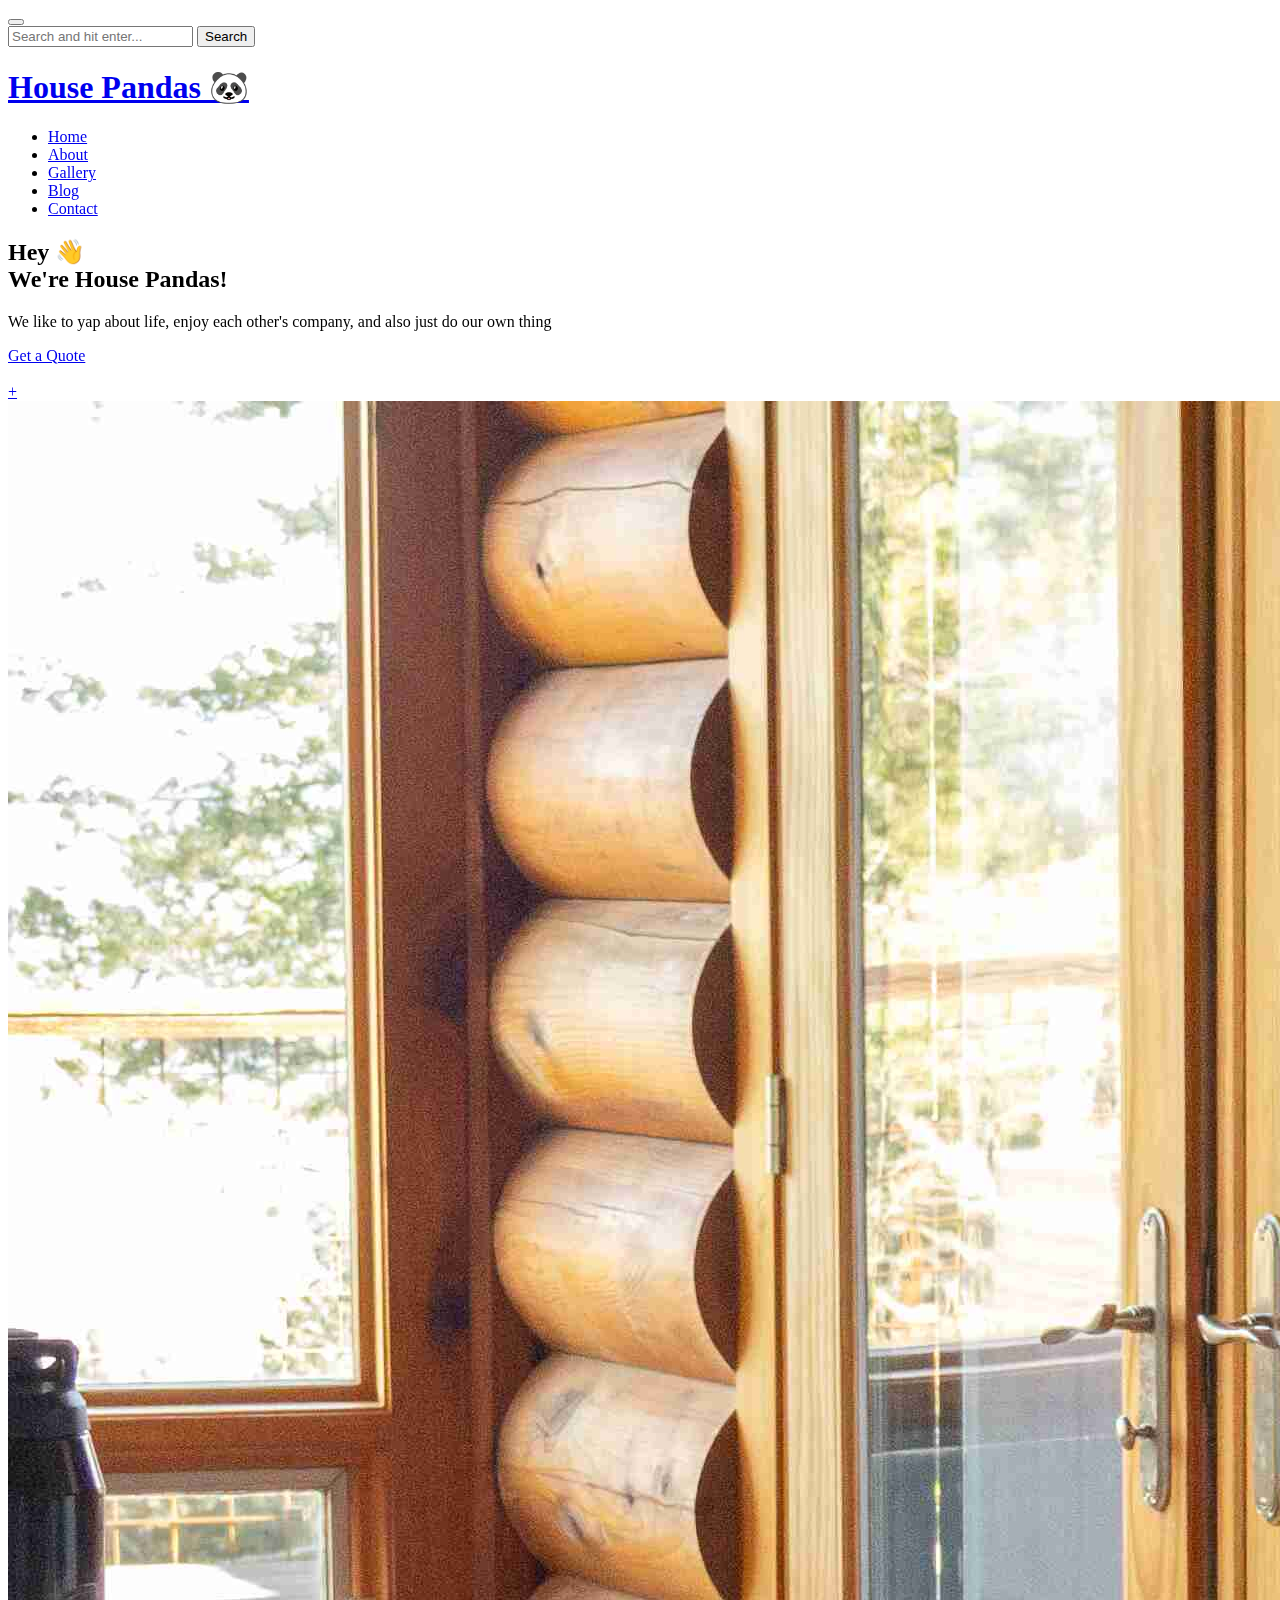
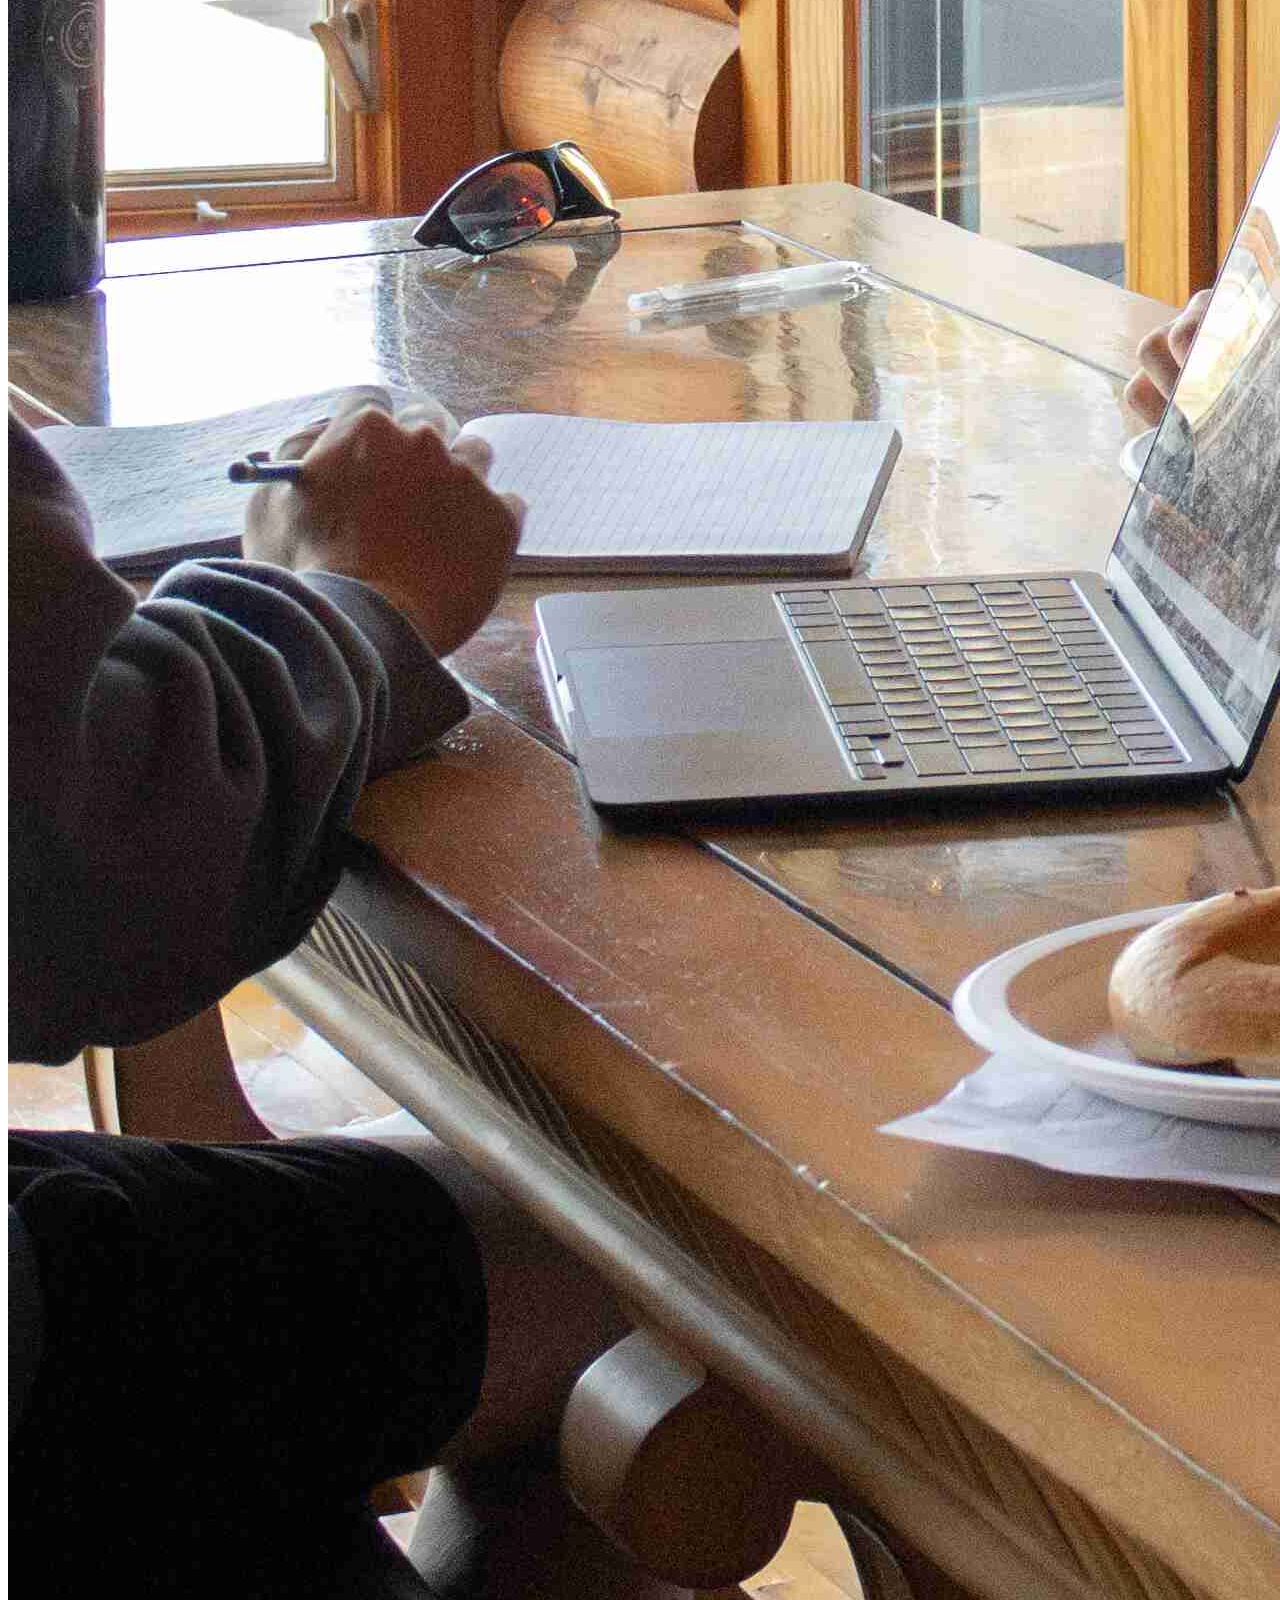
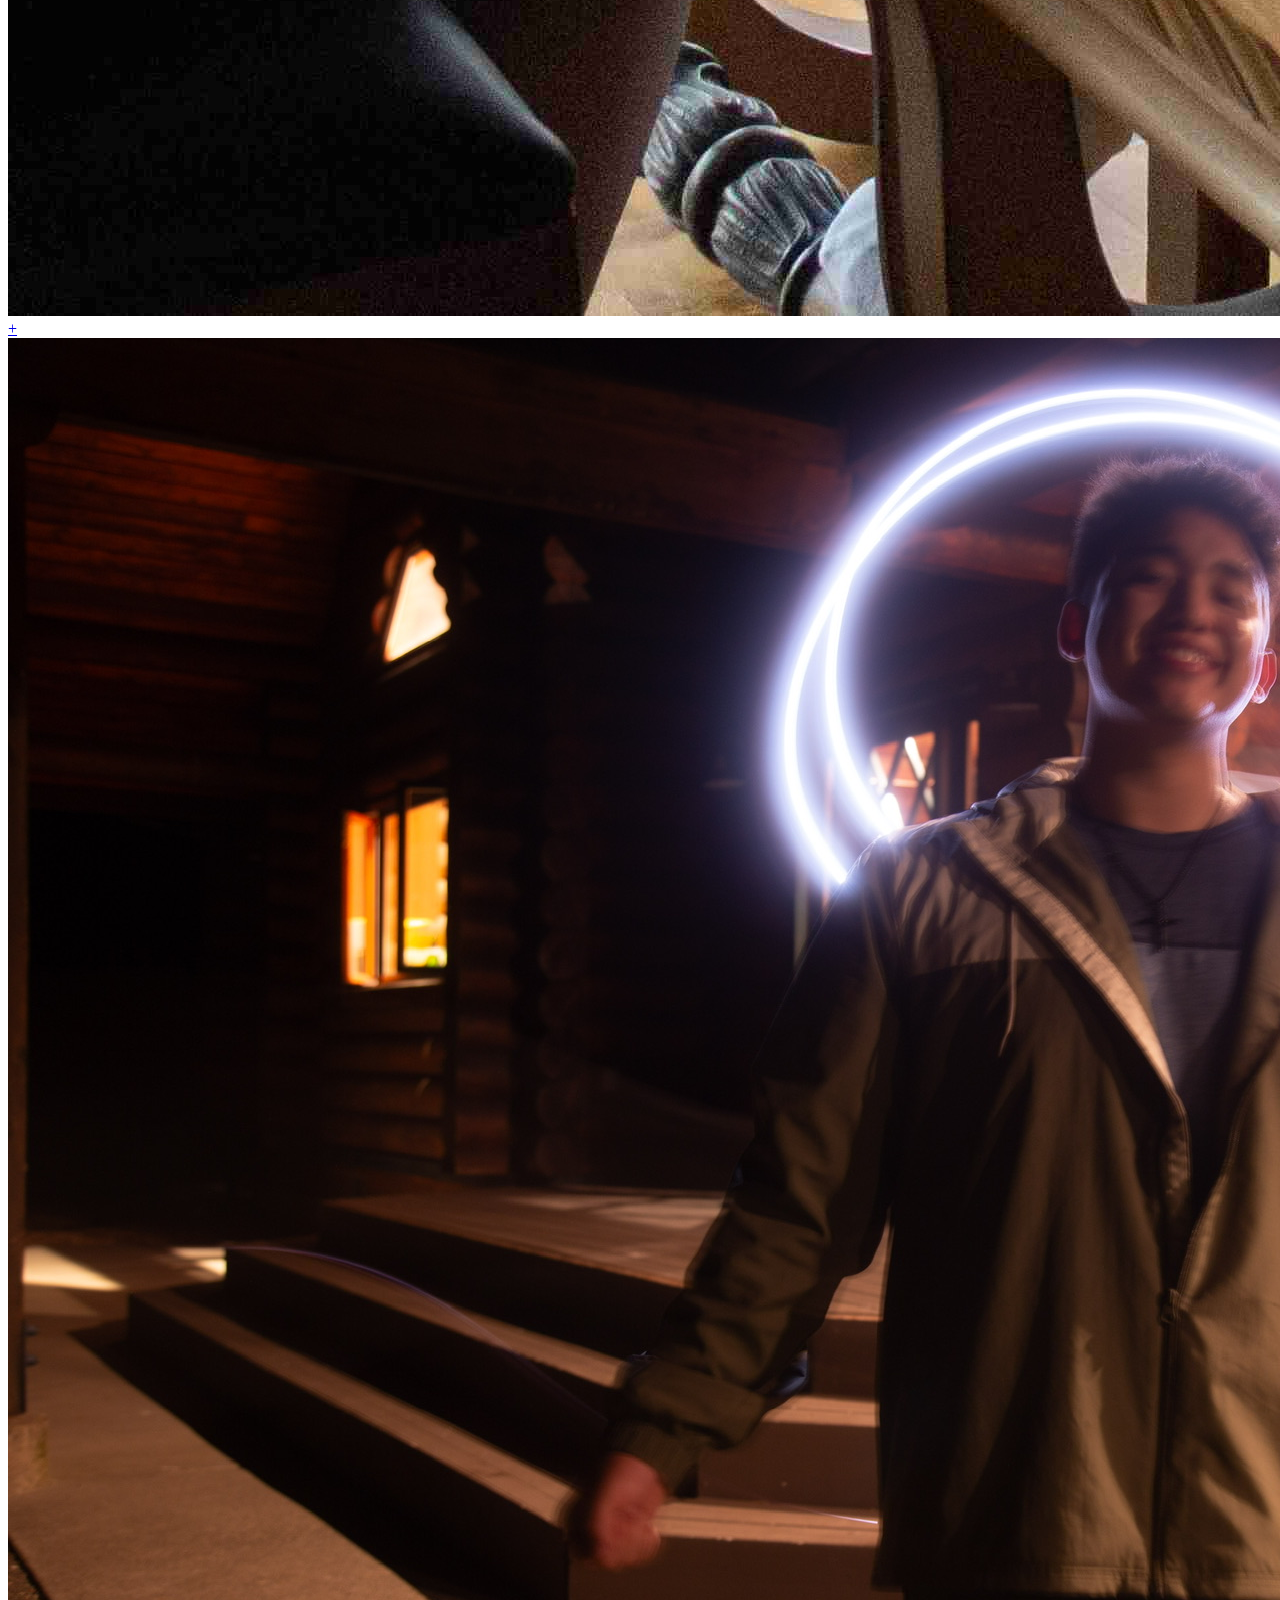
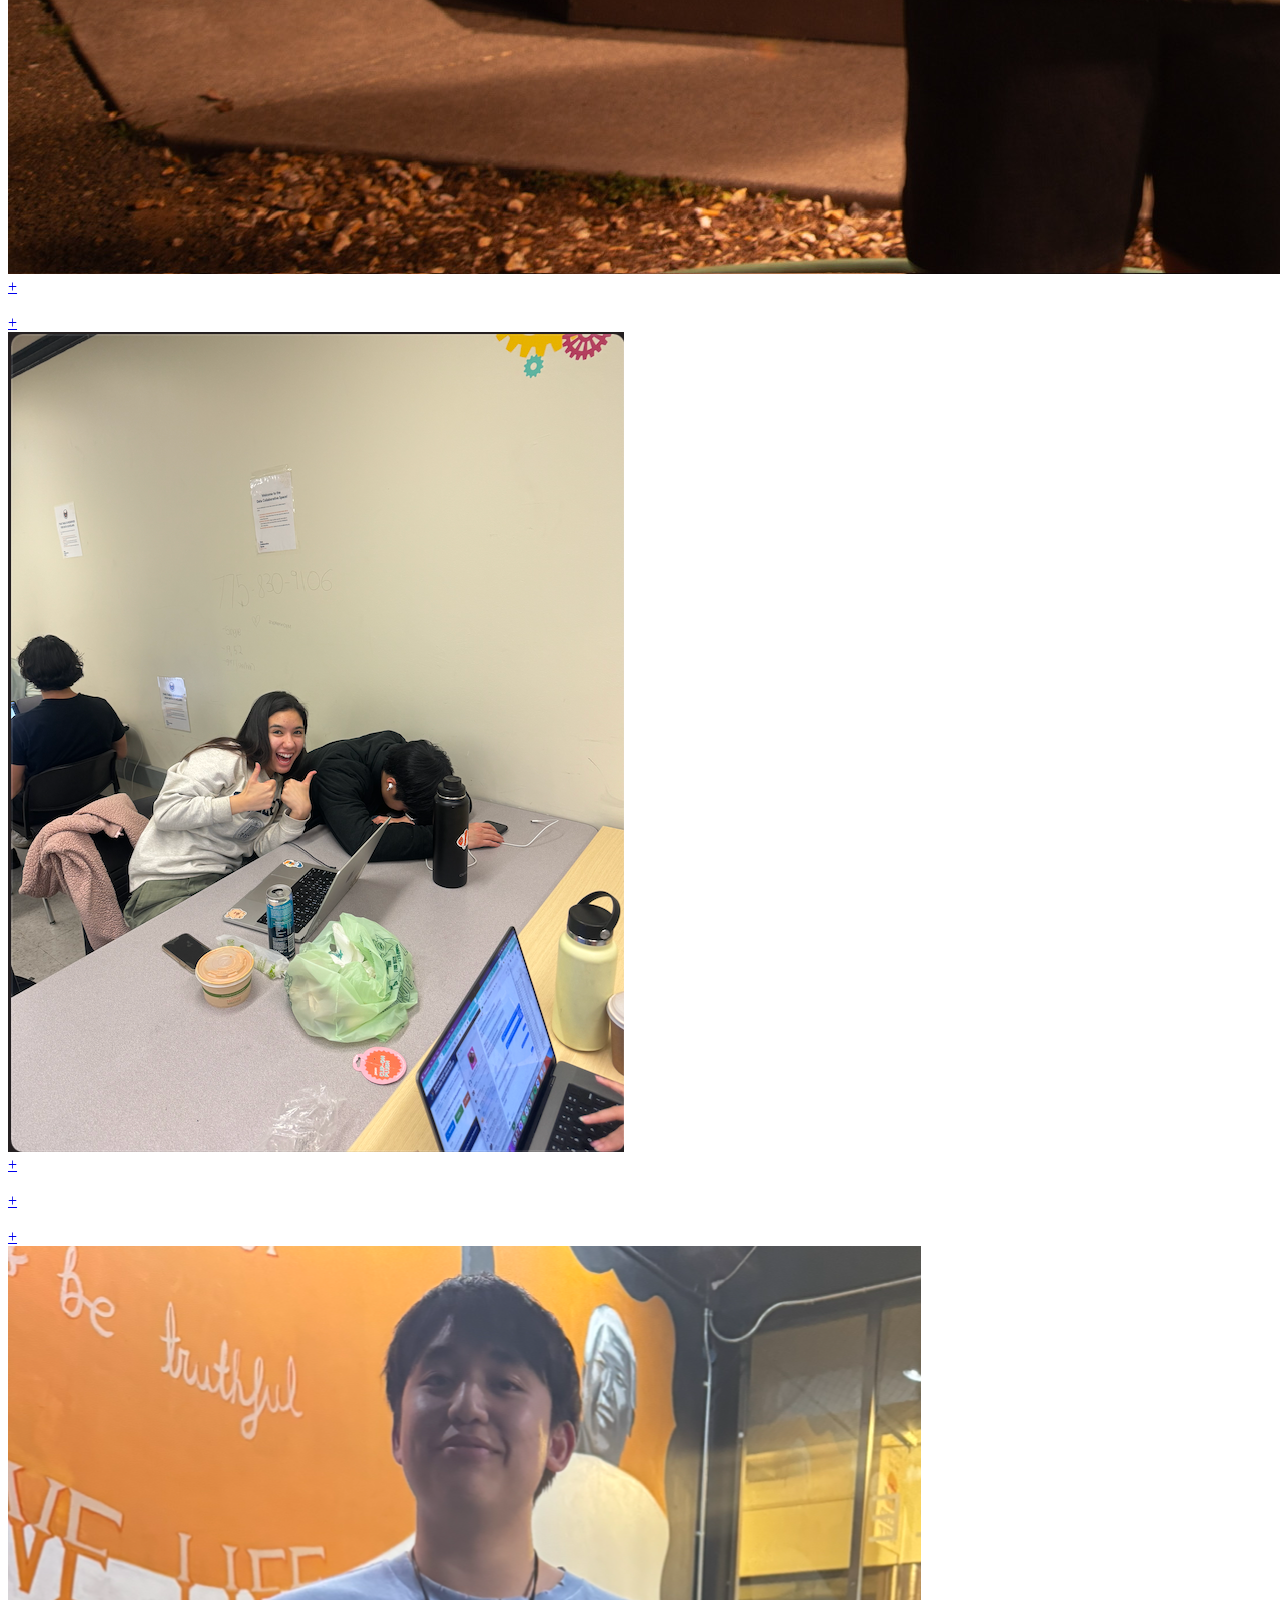
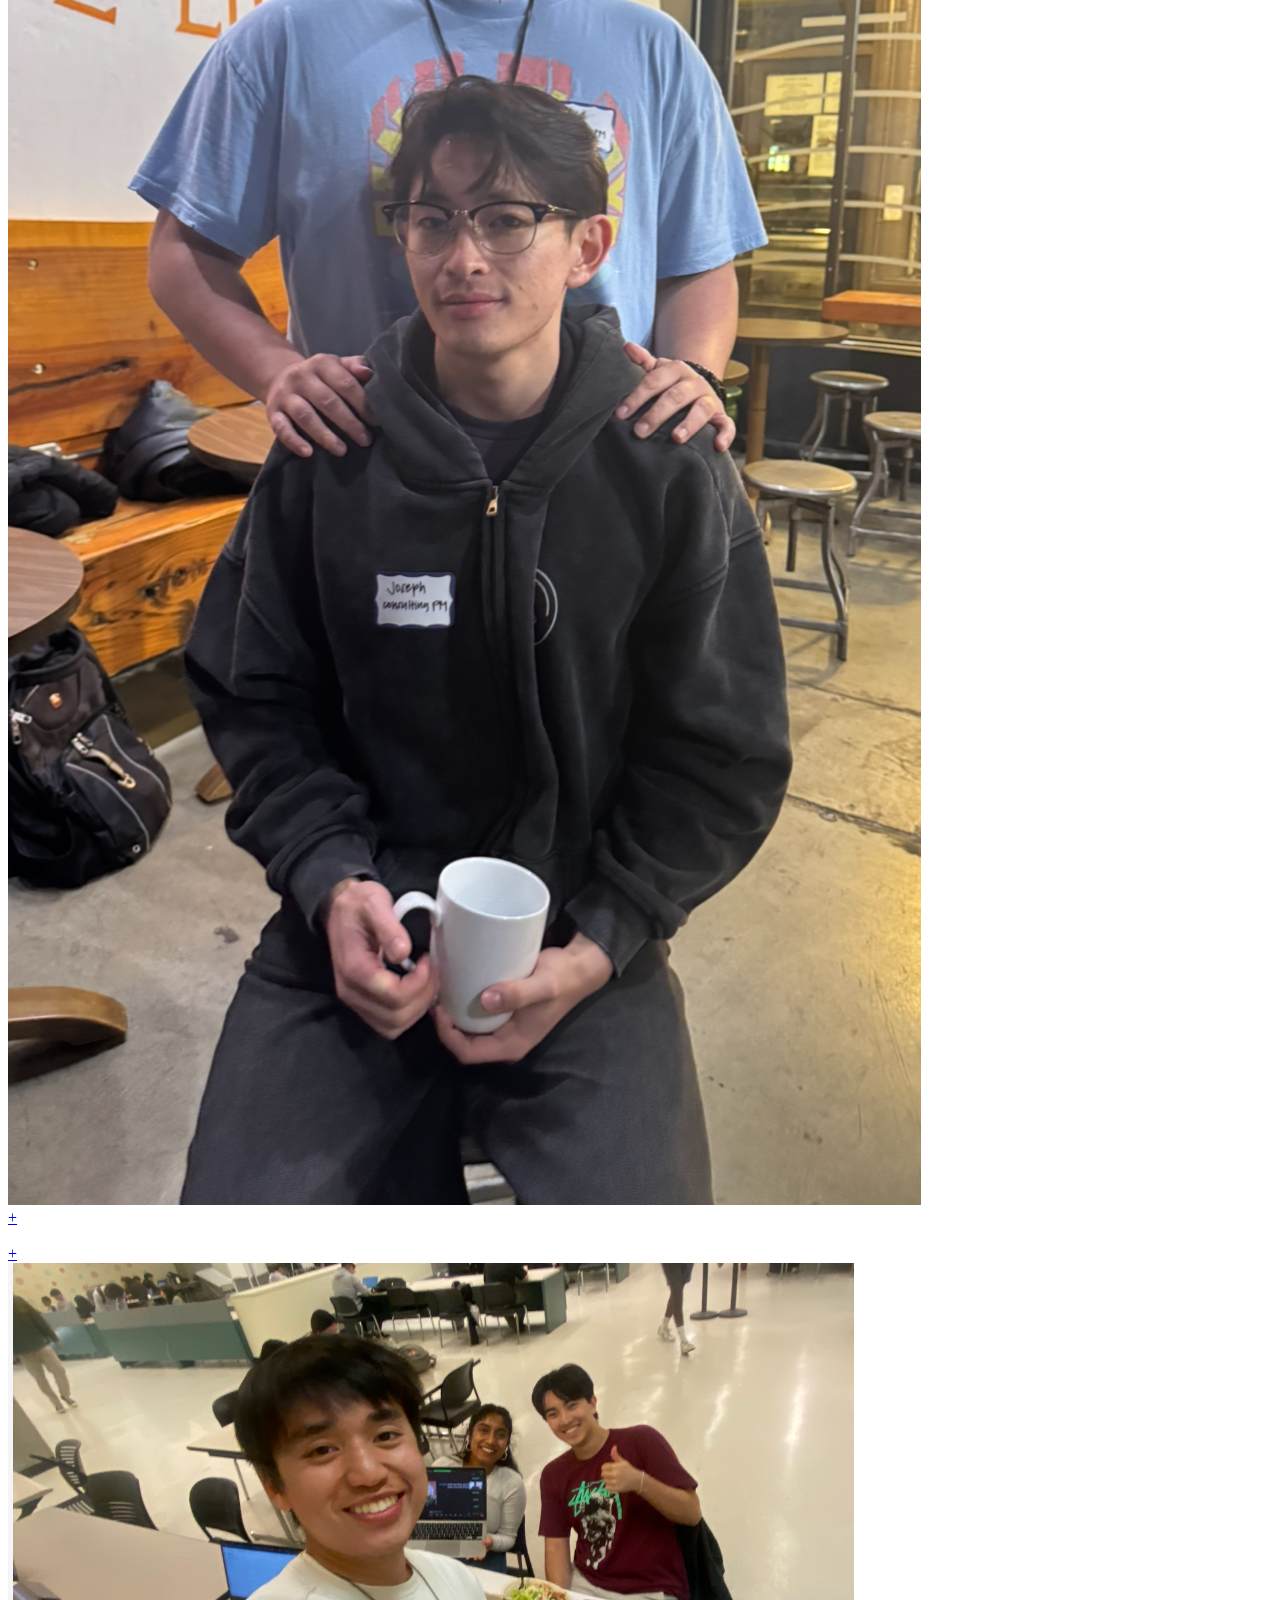
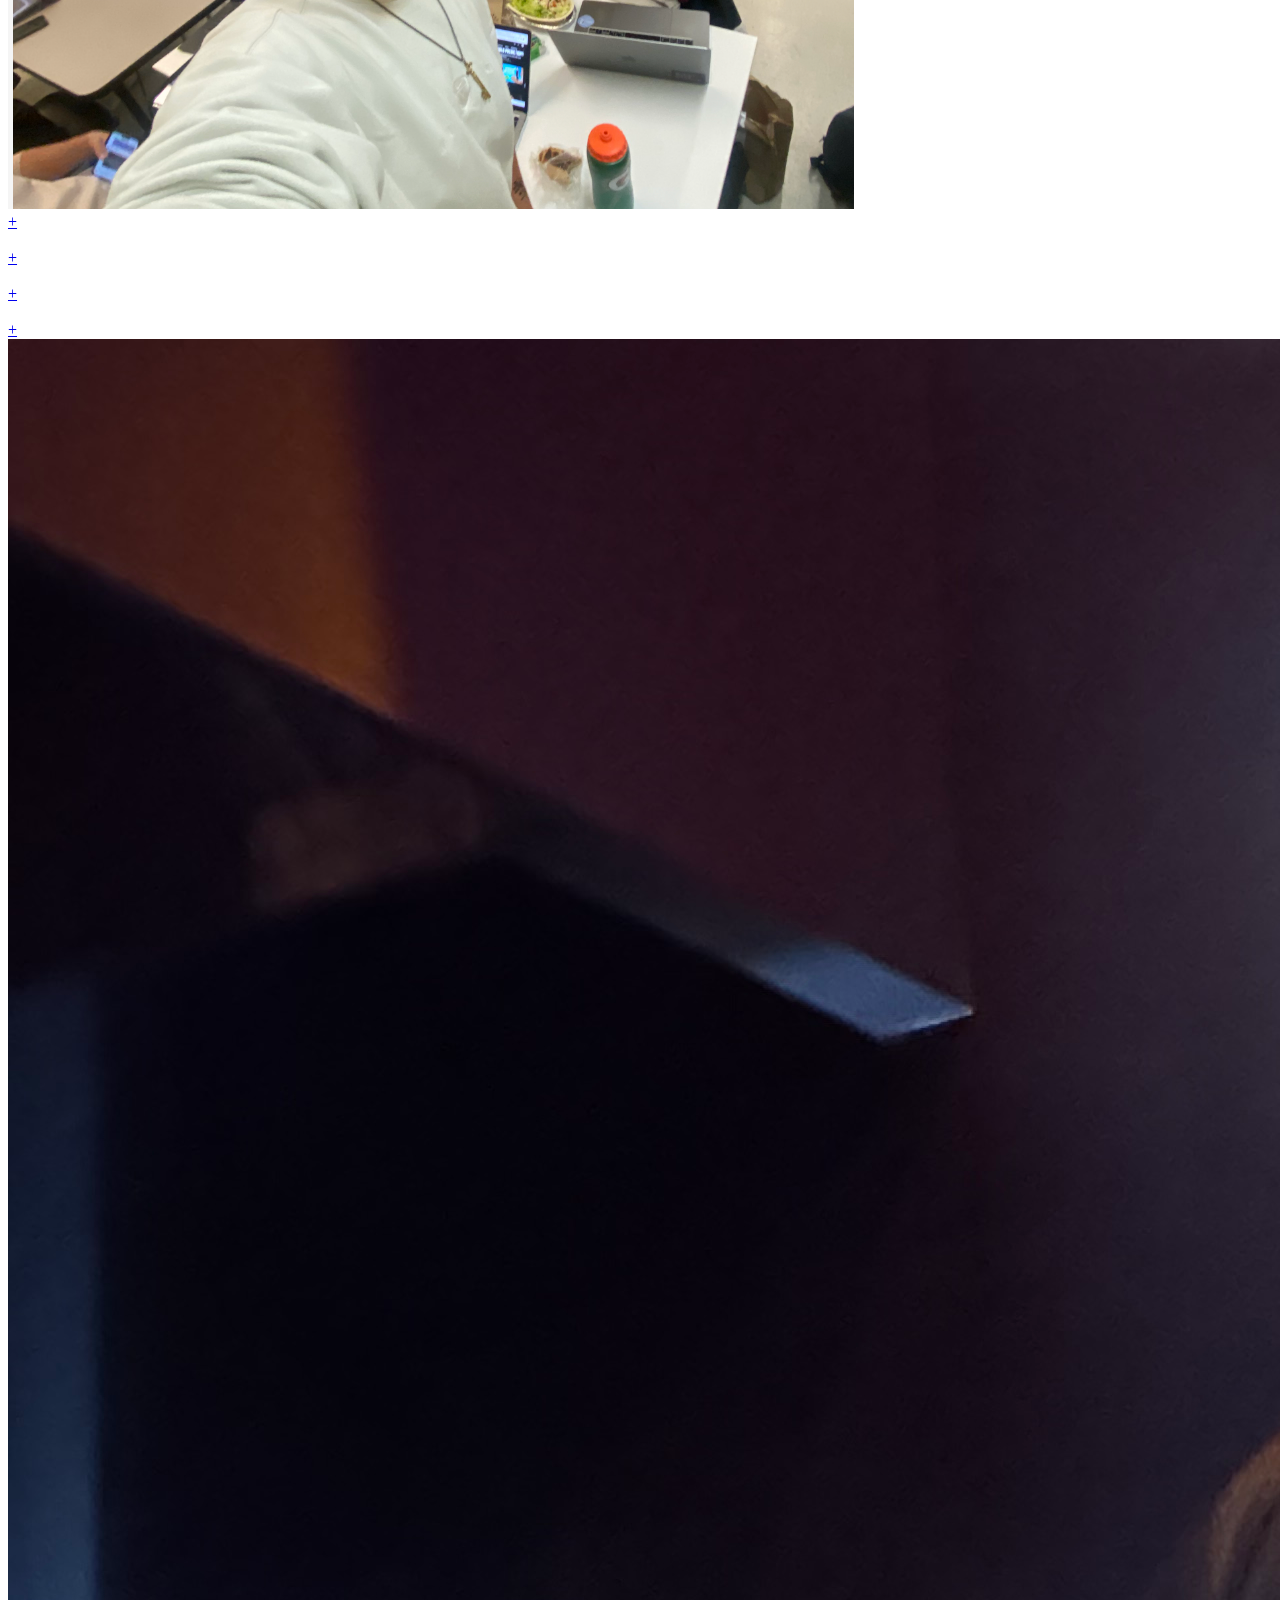
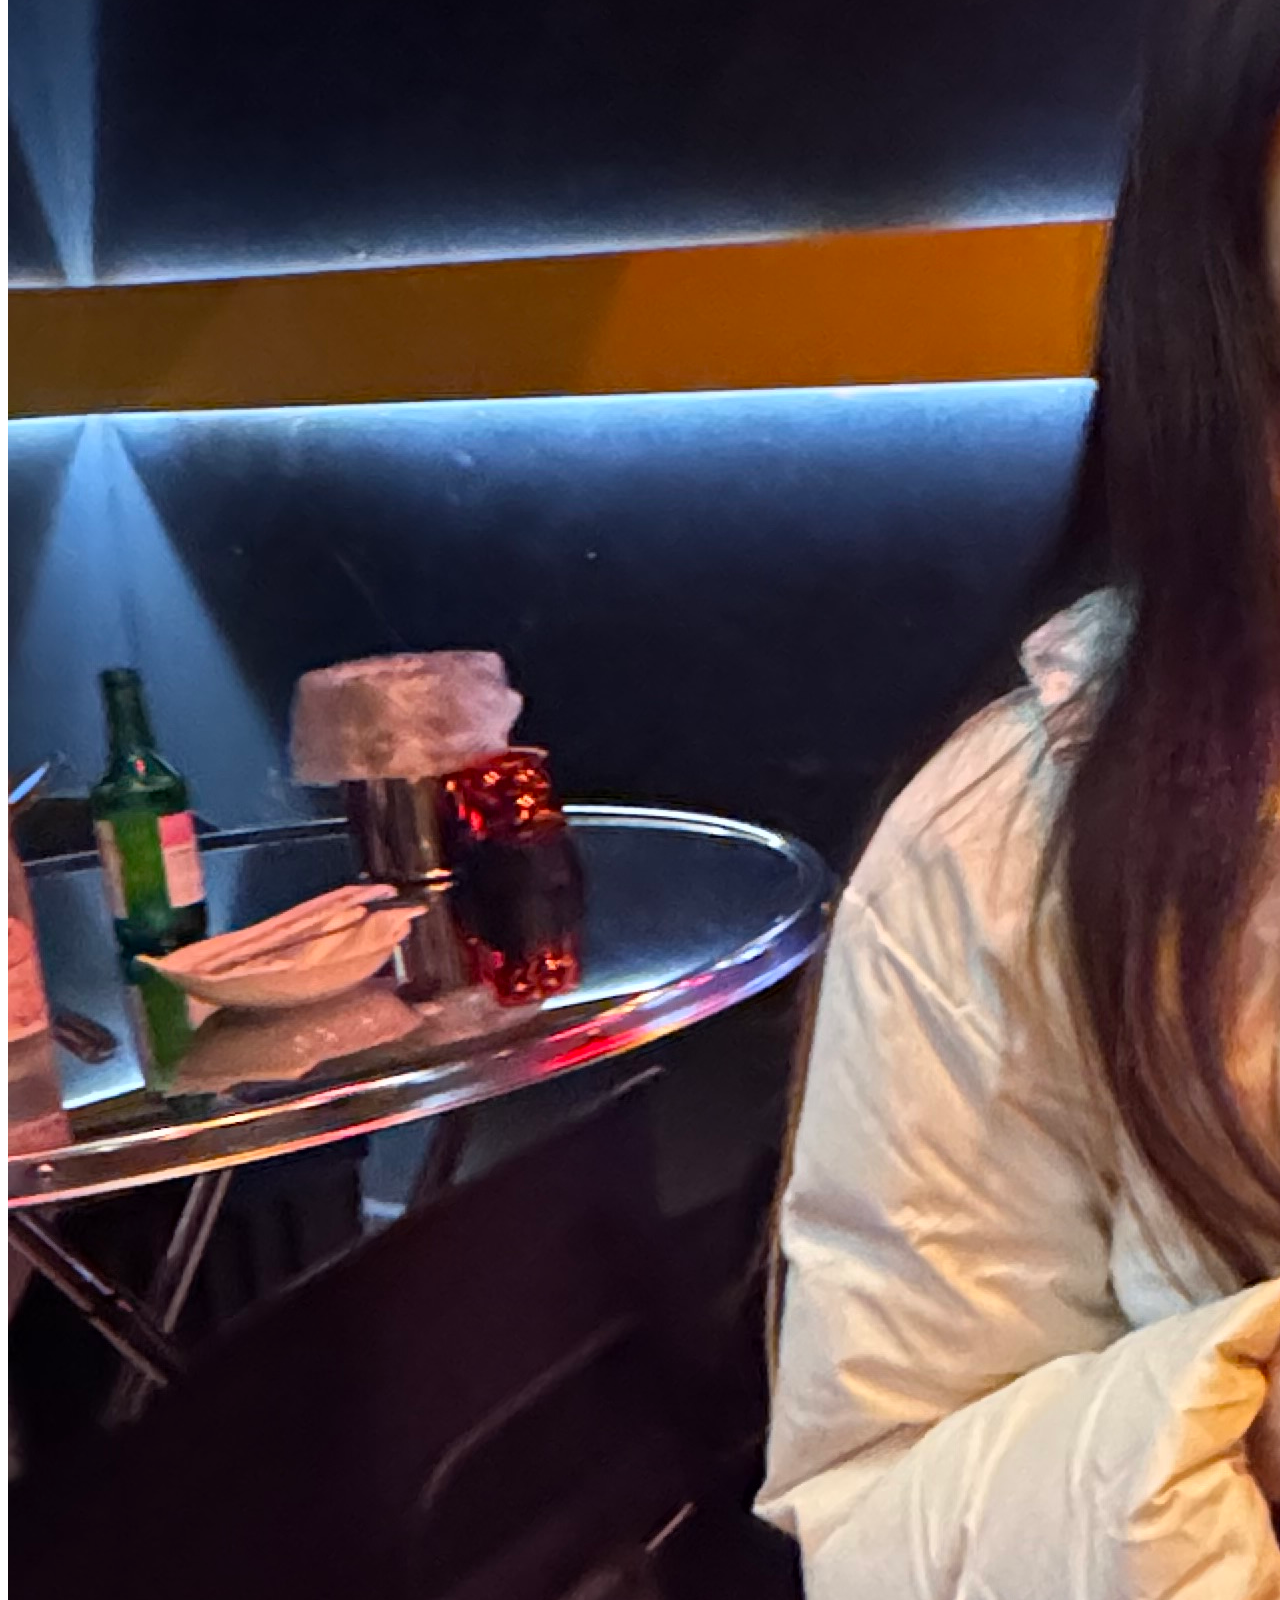
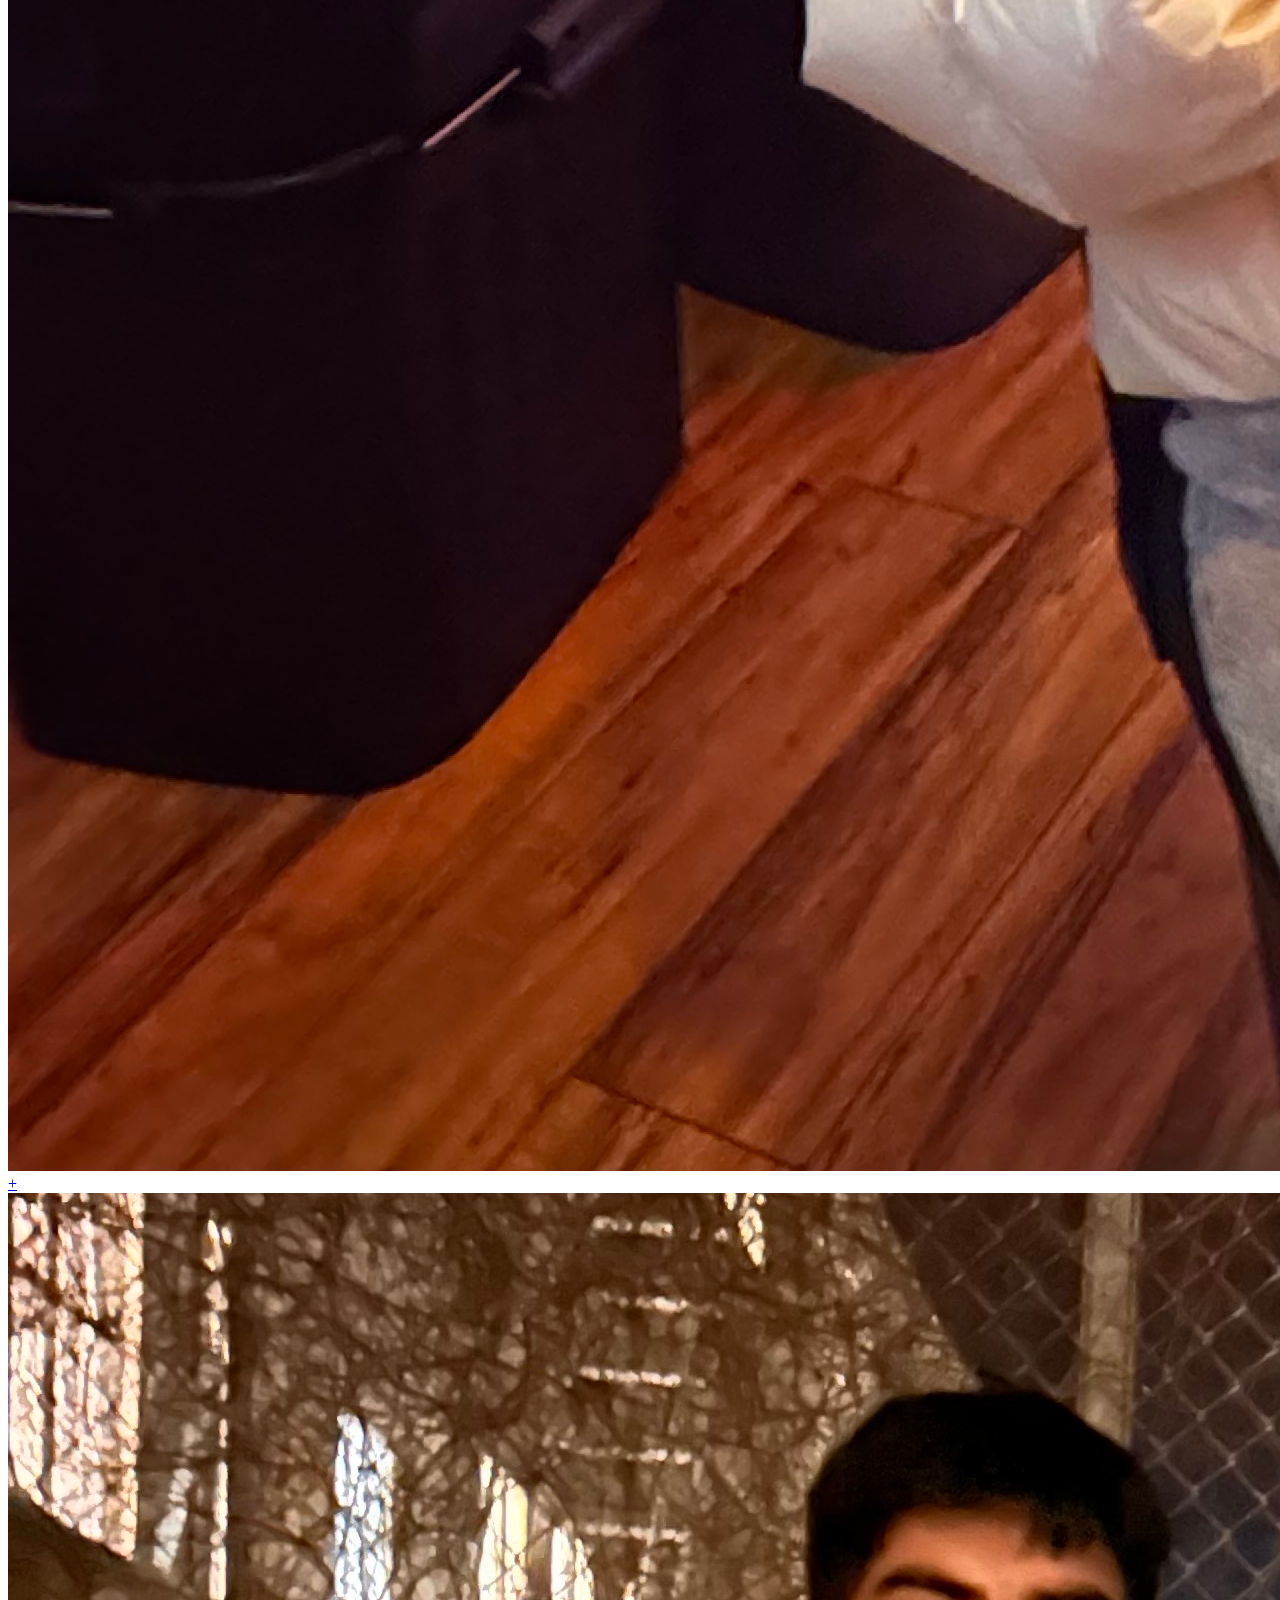
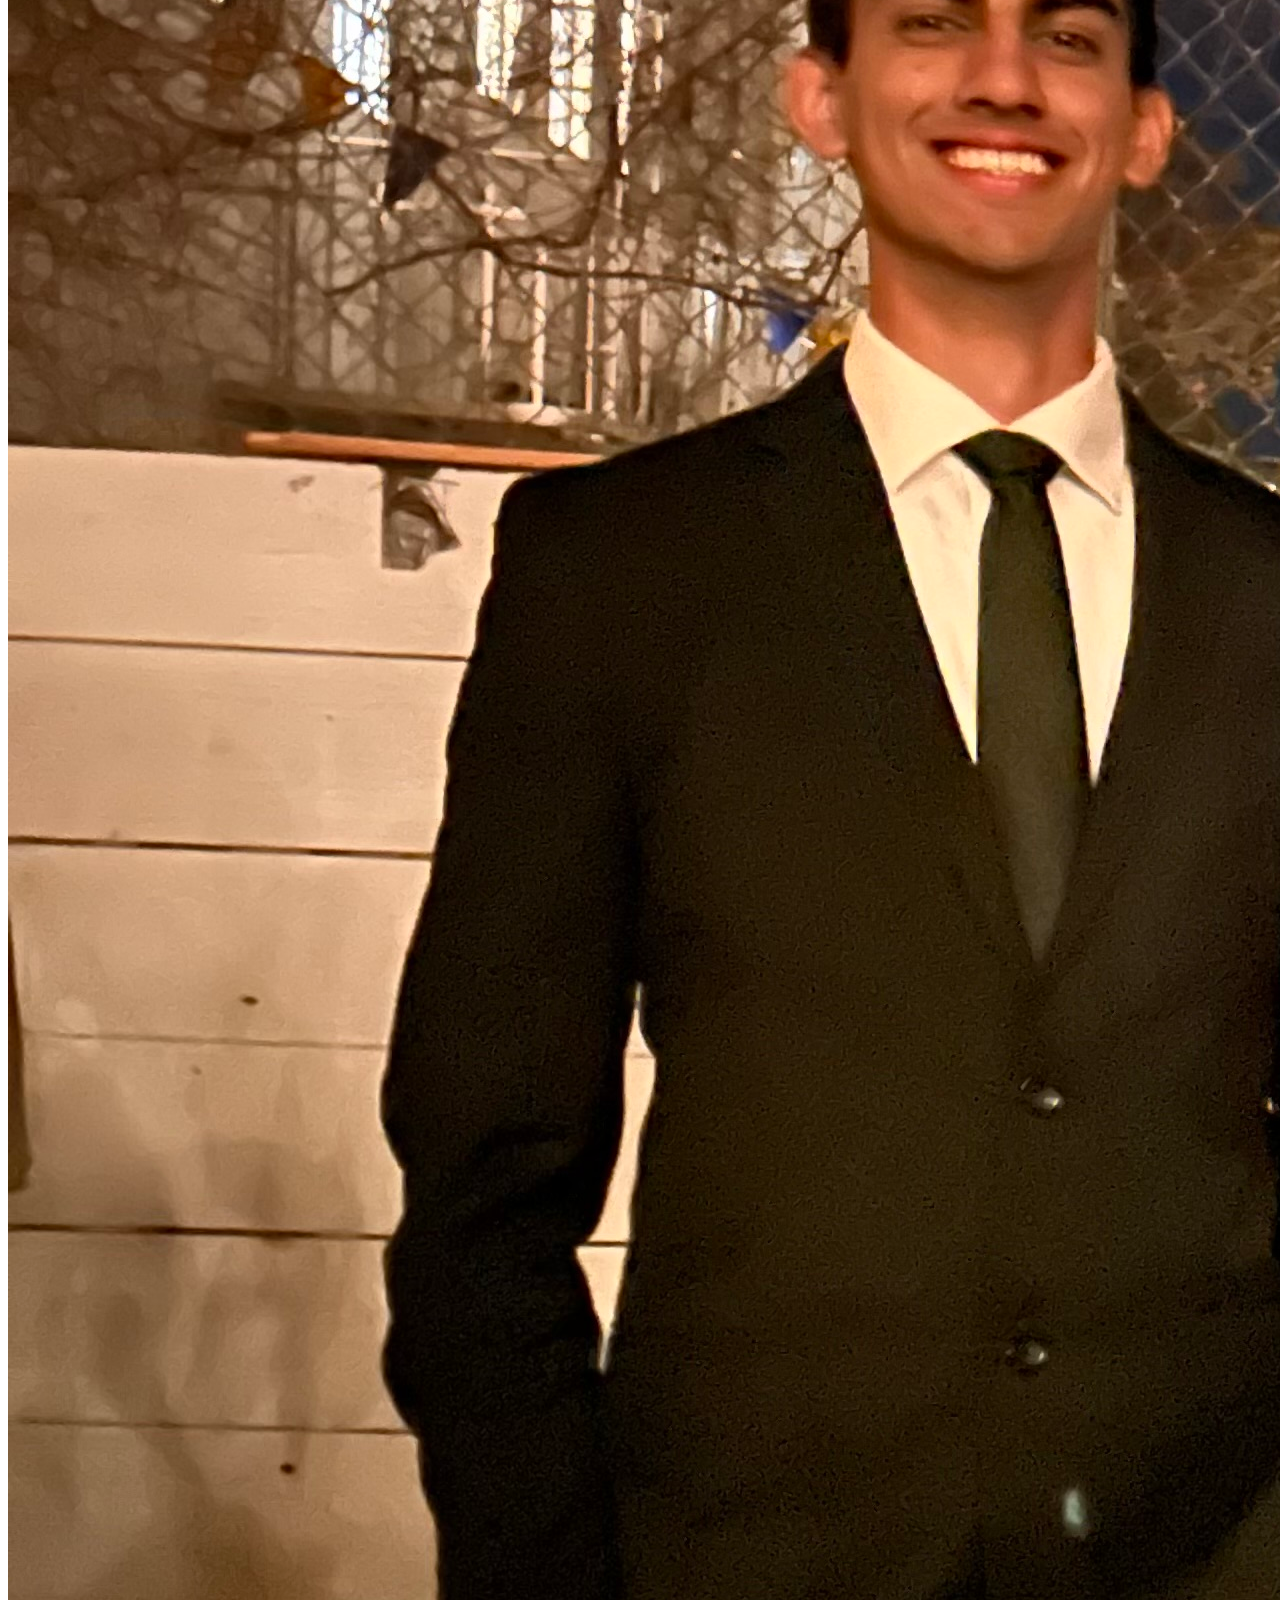
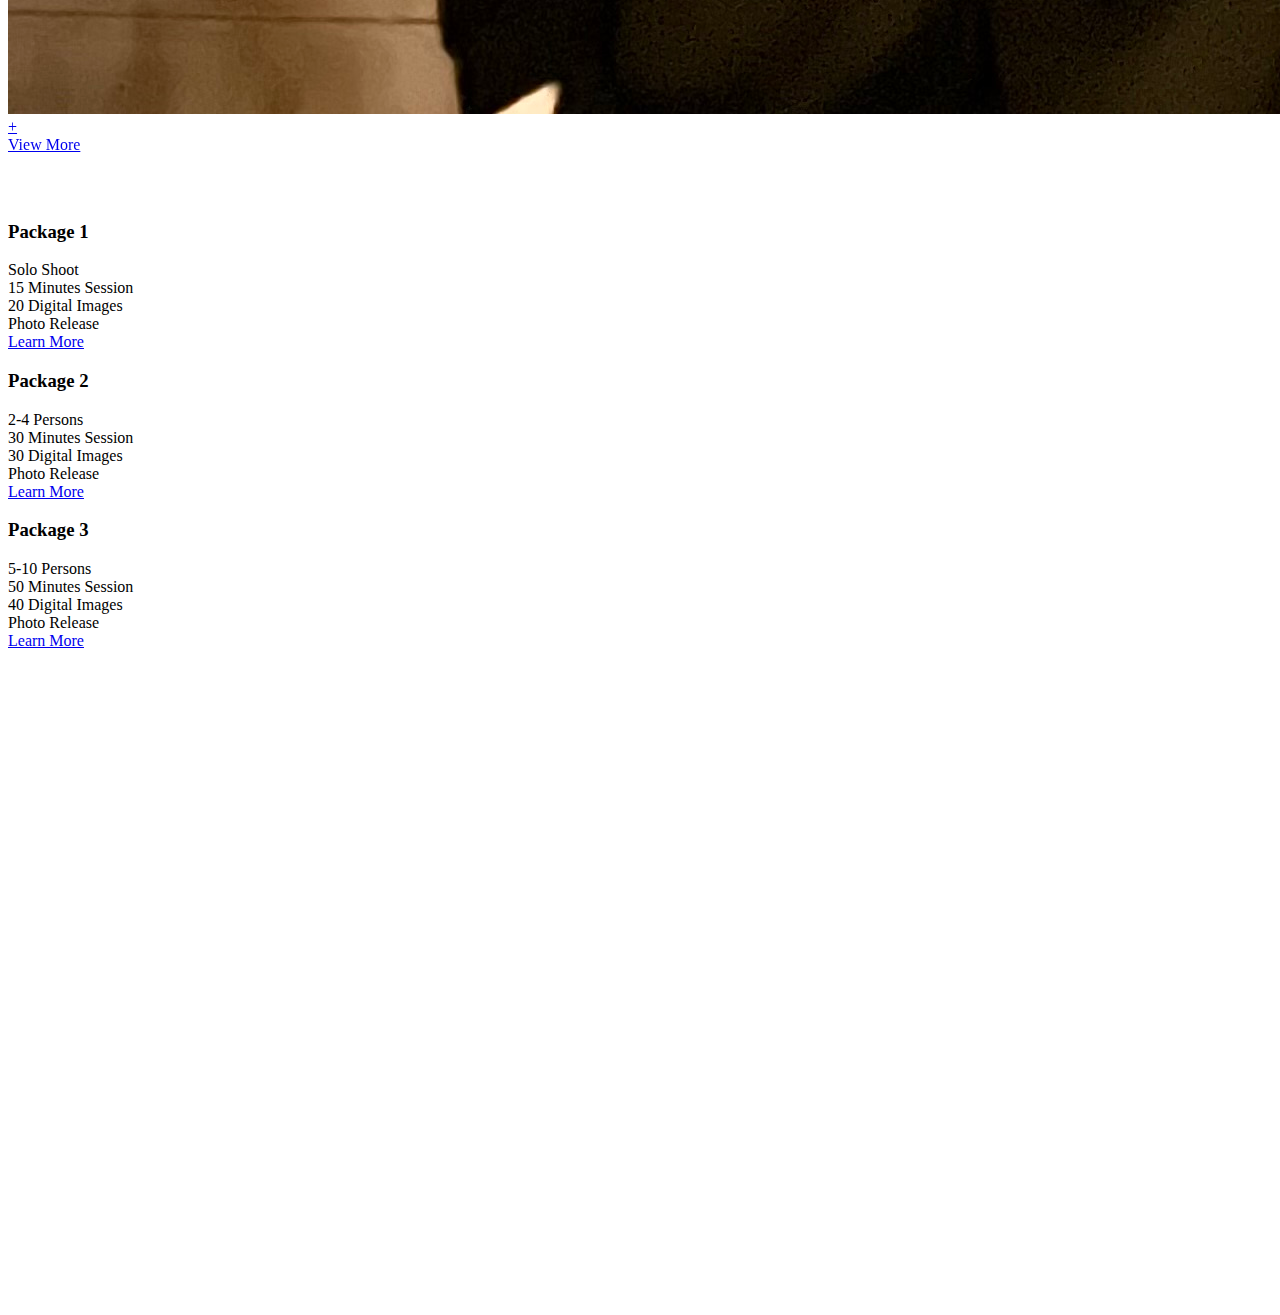
==== commit f213cd7e: "changed bing_joseph picture" ====
--- a/index.html
+++ b/index.html
@@ -260,9 +260,9 @@
                 <div class="col-12 col-sm-6 col-lg-3 single_gallery_item nature mb-30 wow fadeInUp"
                     data-wow-delay="700ms">
                     <div class="single-portfolio-content">
-                        <img src="img/bg-img/bing_j.png" alt="">
-                        <div class="hover-content">
-                            <a href="img/bg-img/bing_j.png" class="portfolio-img">+</a>
+                        <img src="img/bg-img/bingj.png" alt="">
+                        <div class="hover-content">
+                            <a href="img/bg-img/bingj.png" class="portfolio-img">+</a>
                         </div>
                     </div>
                 </div>
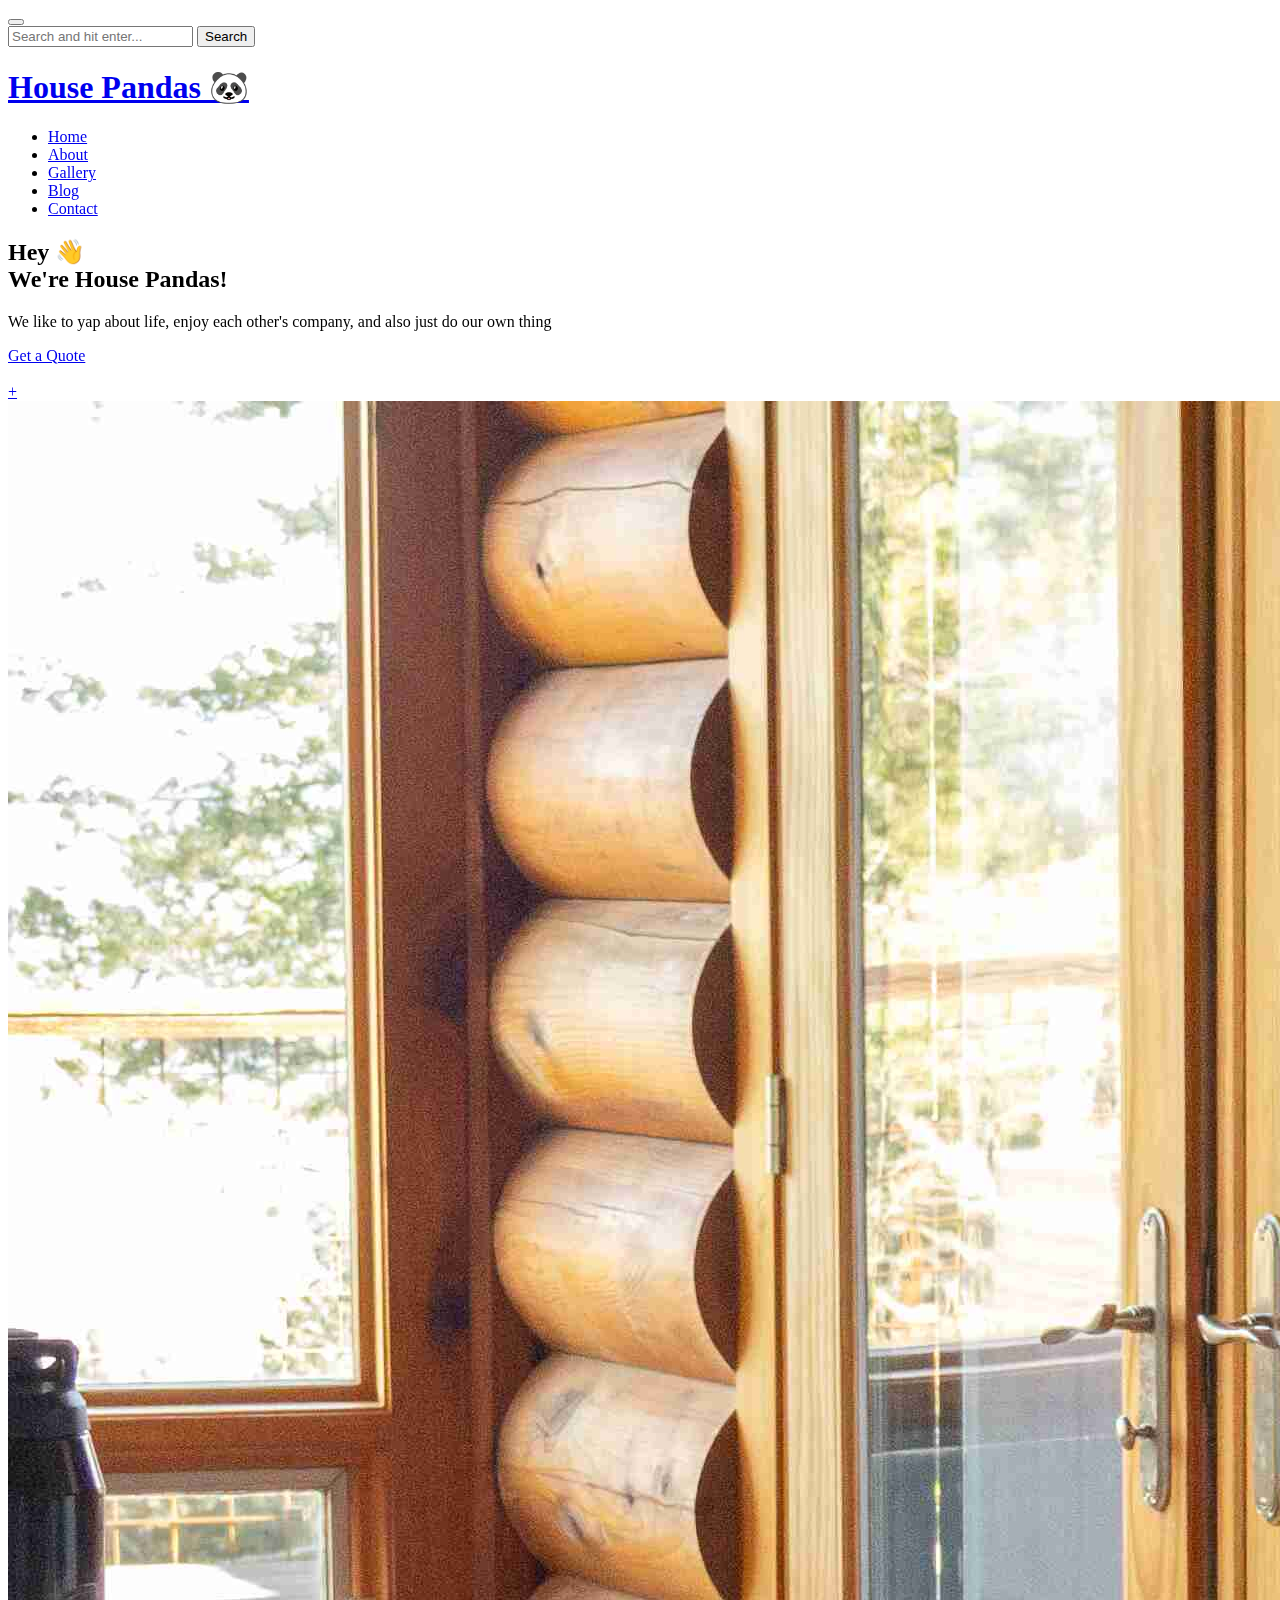
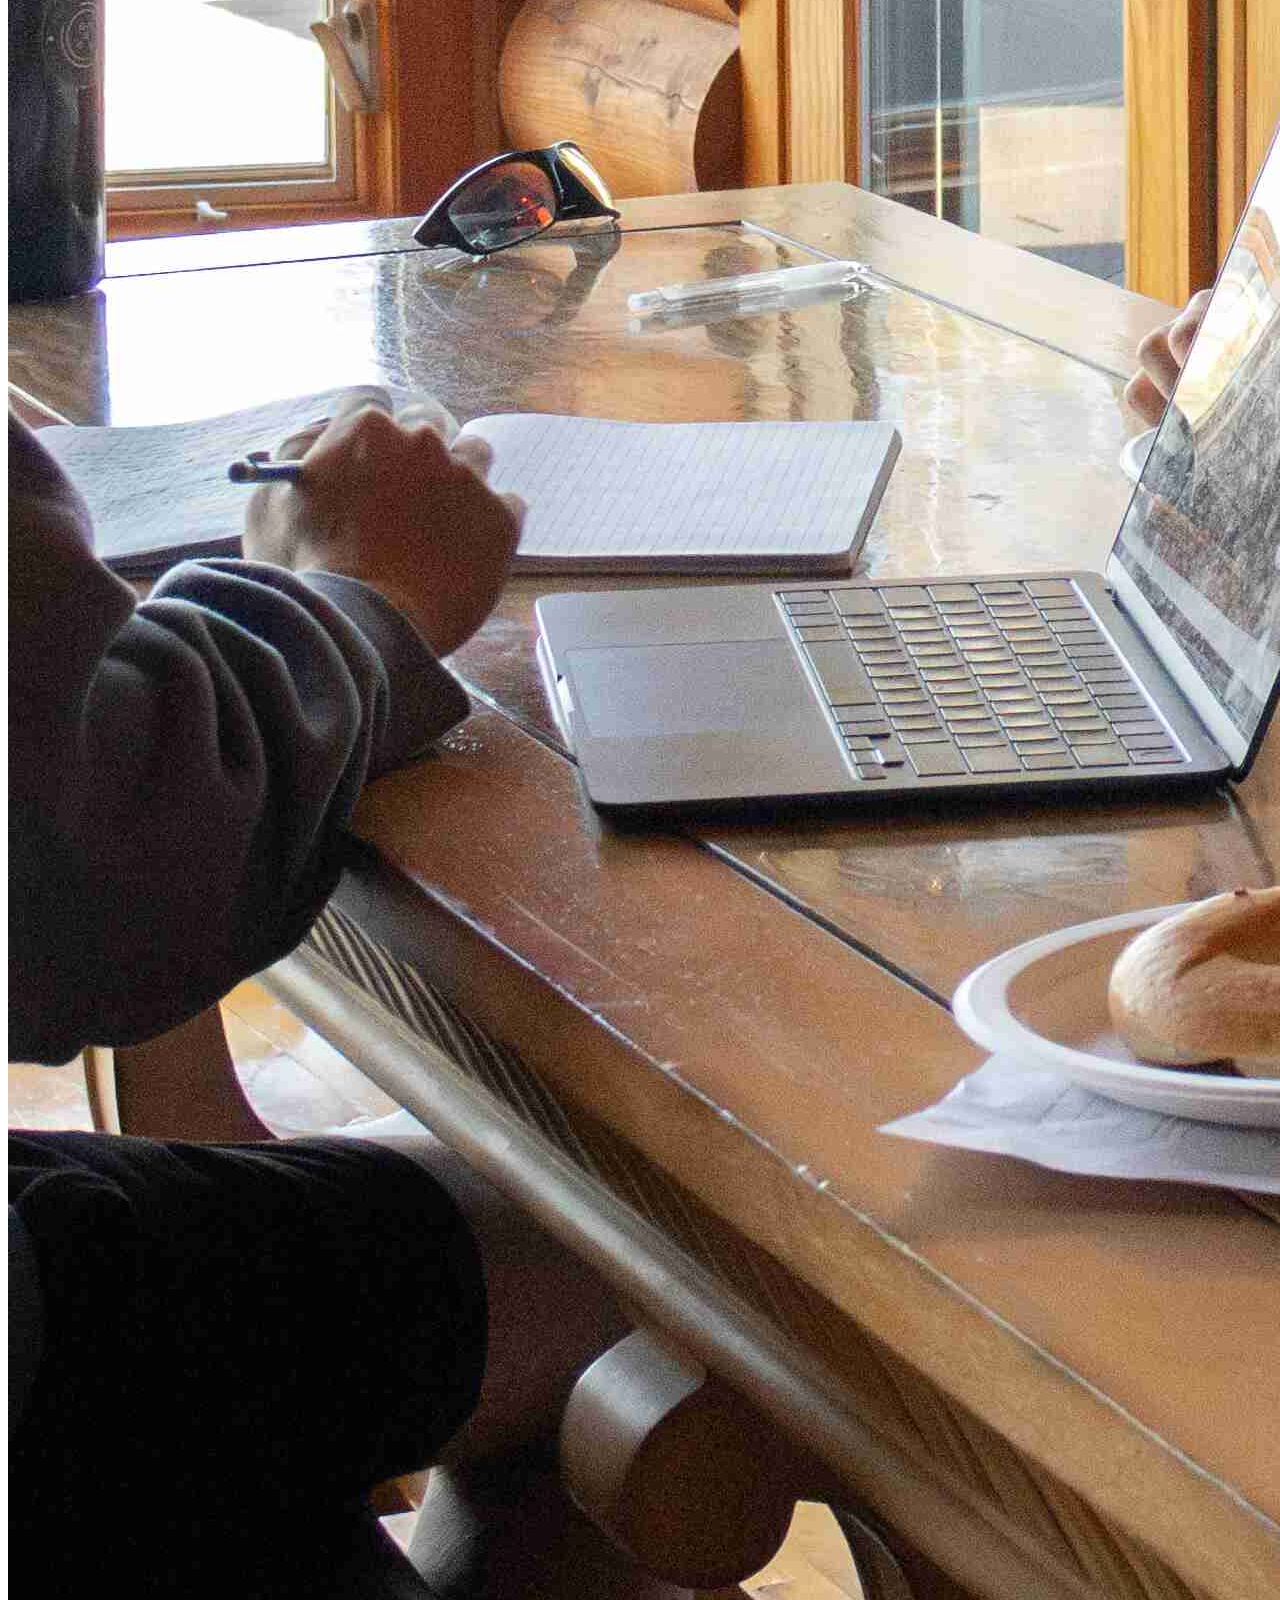
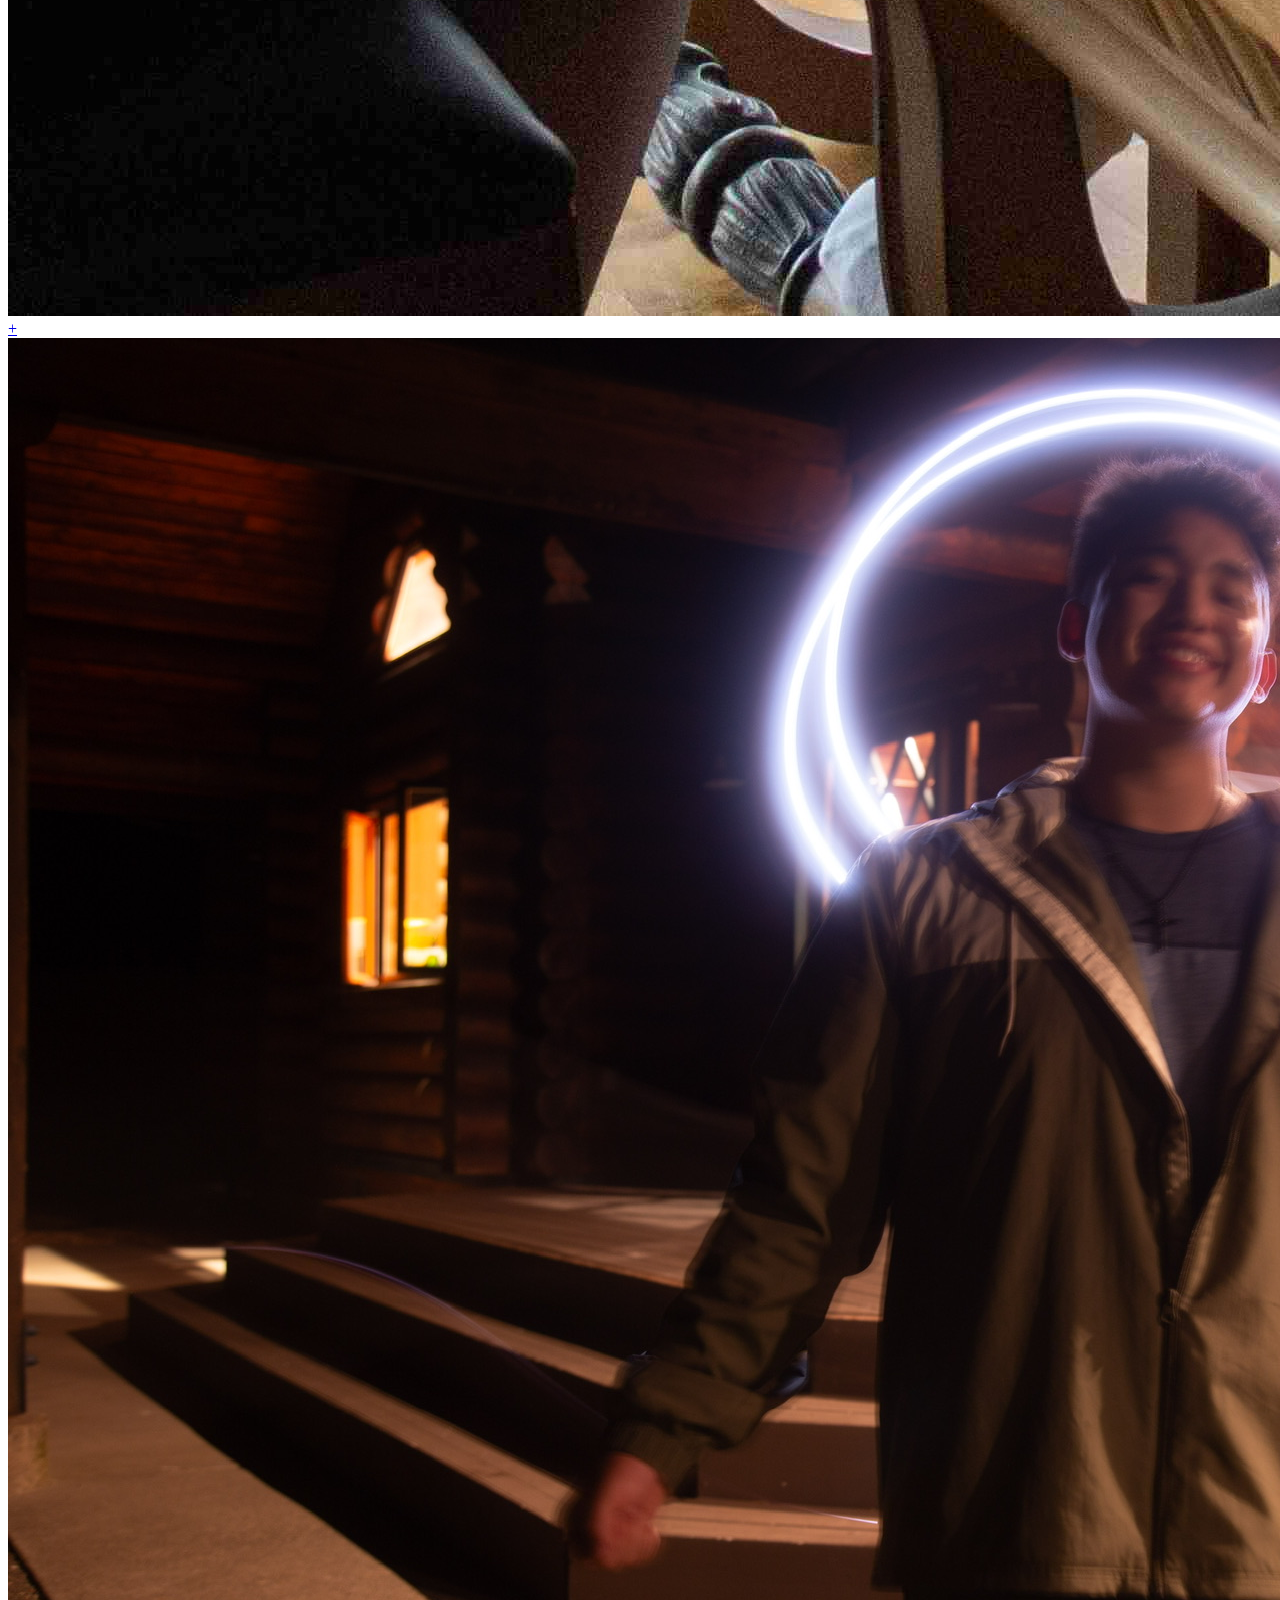
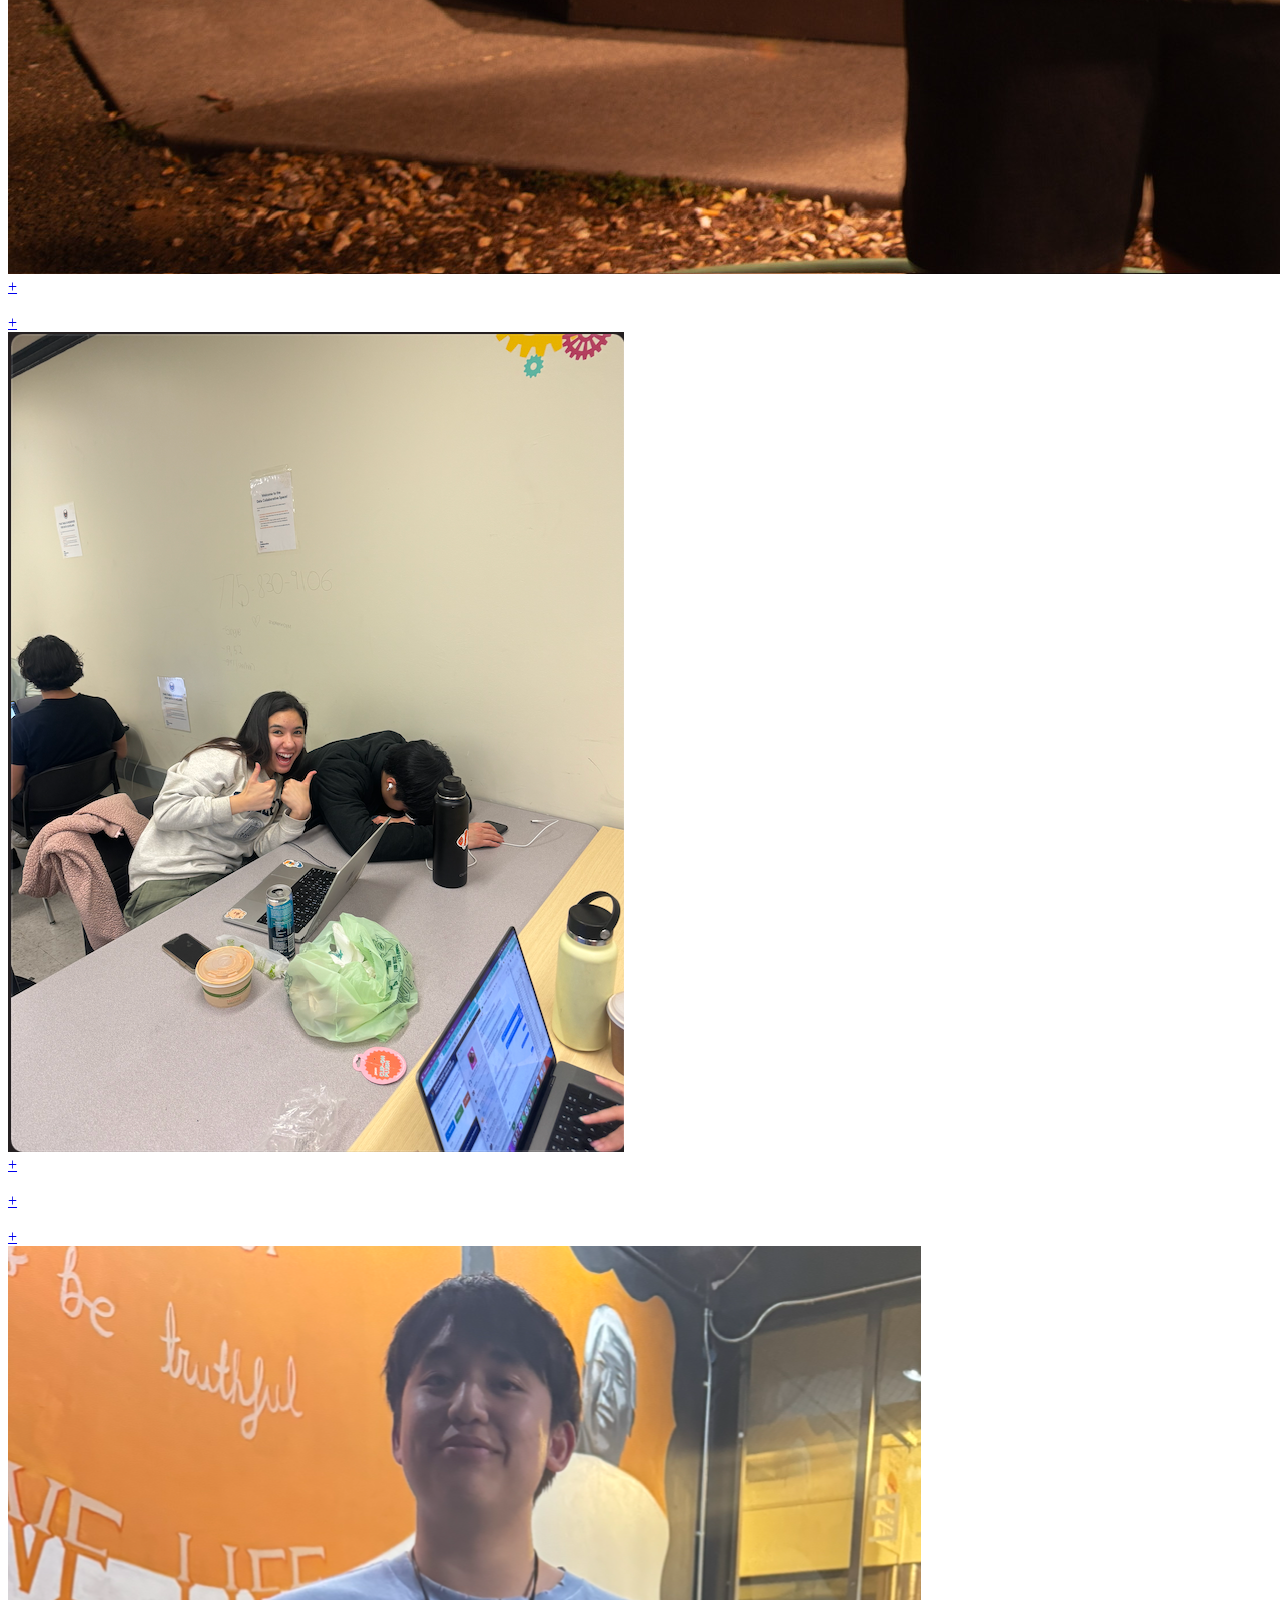
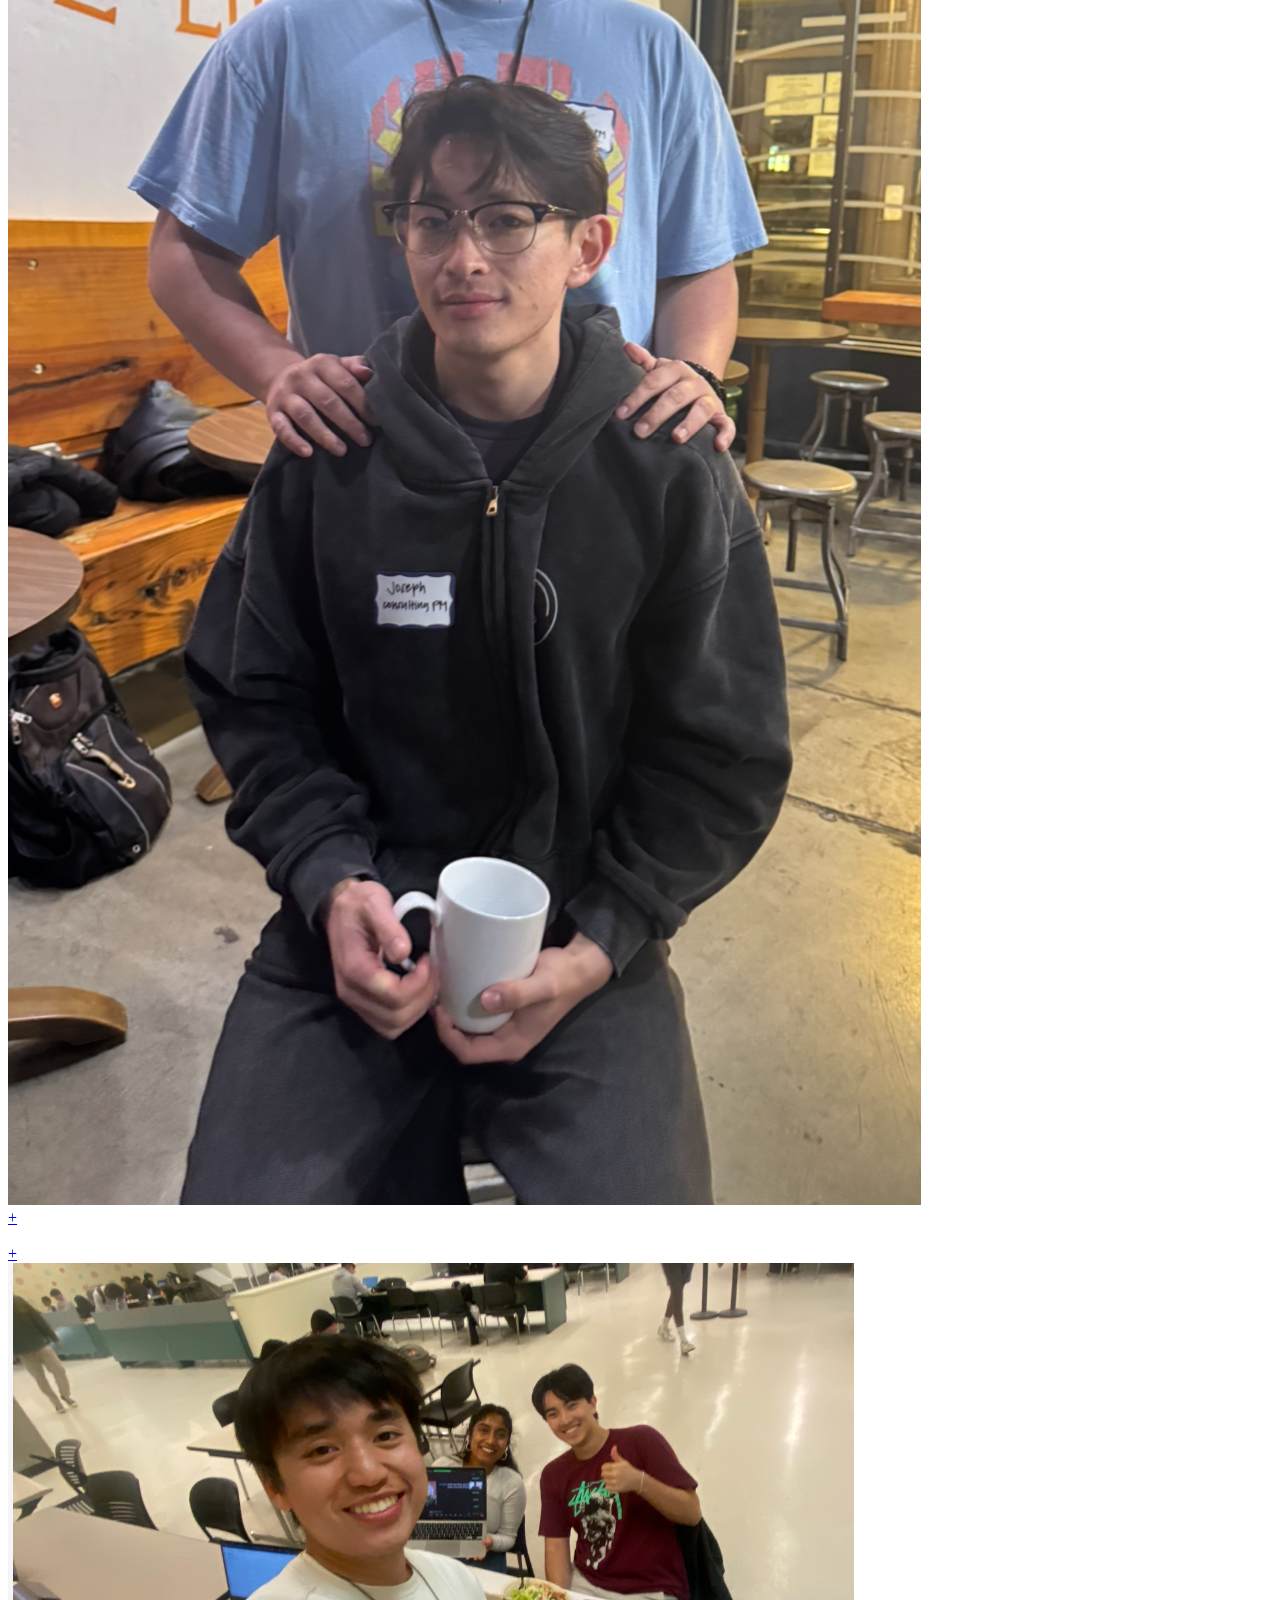
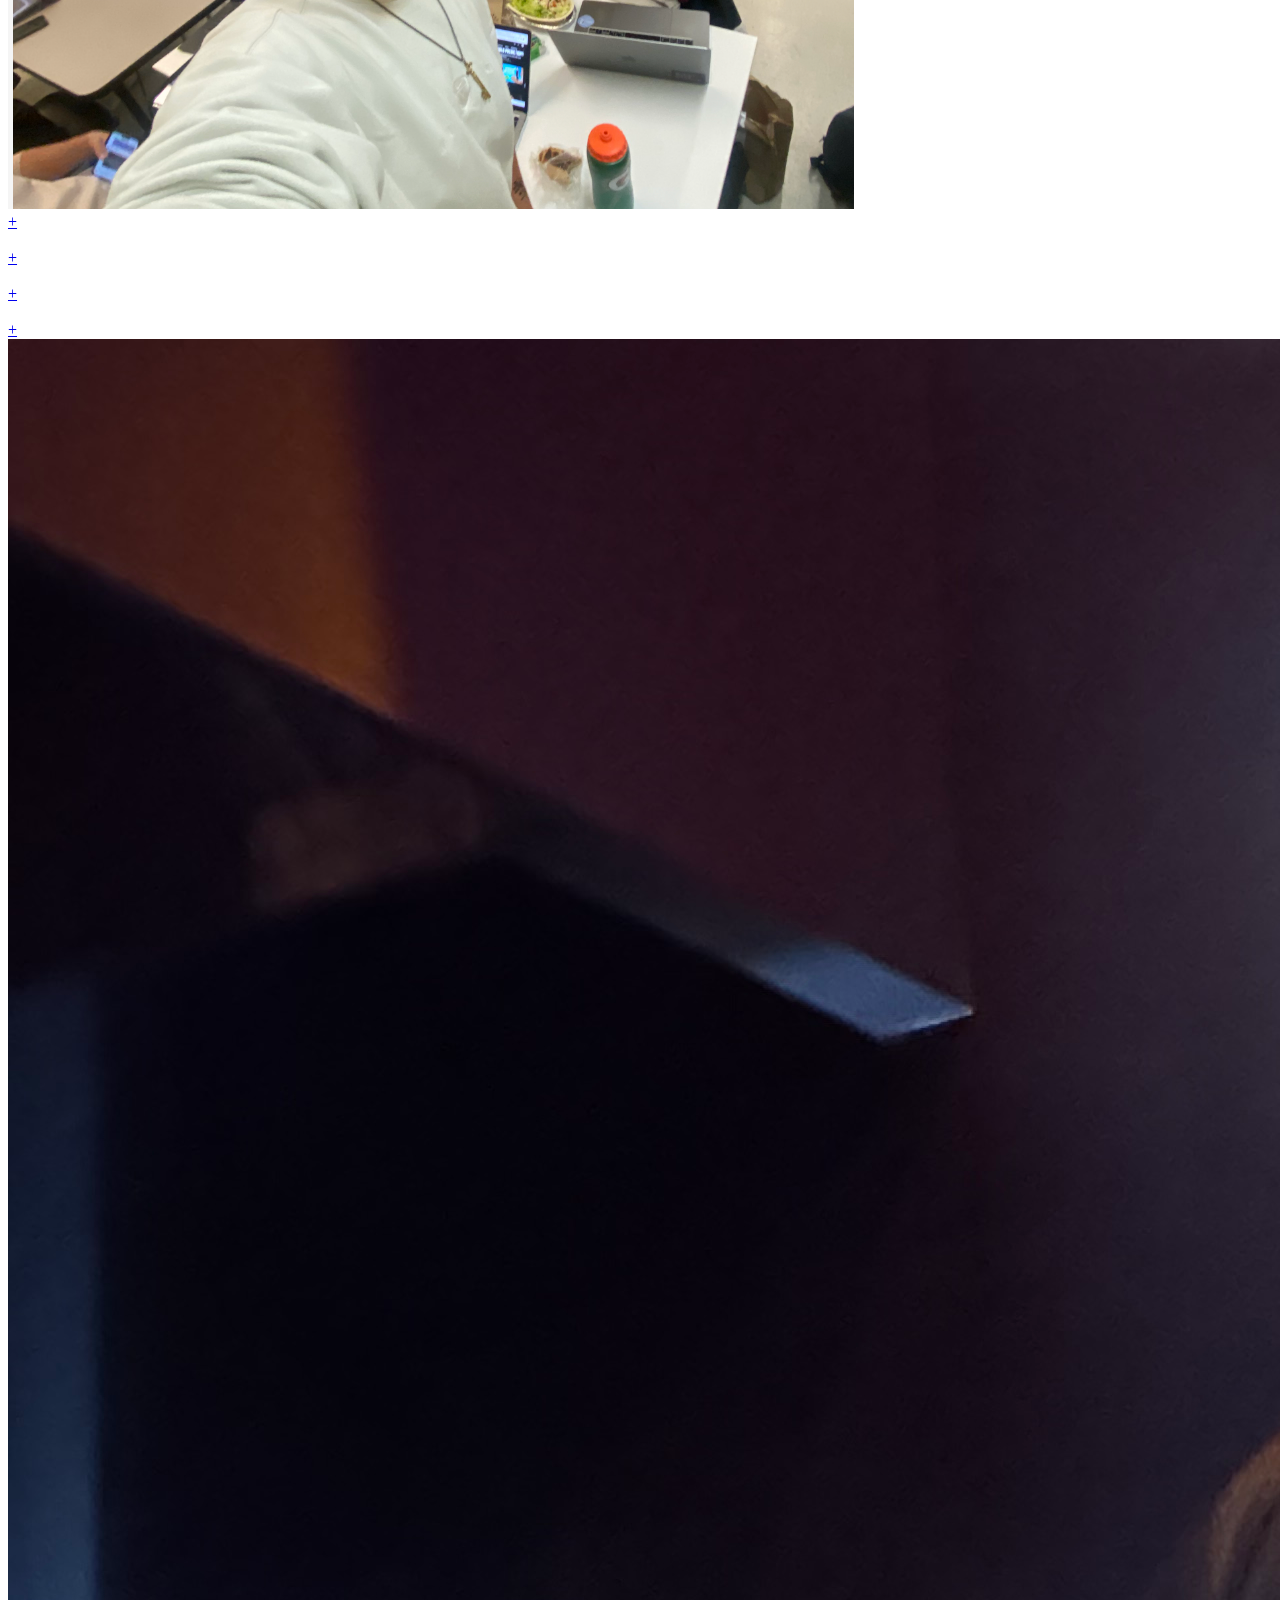
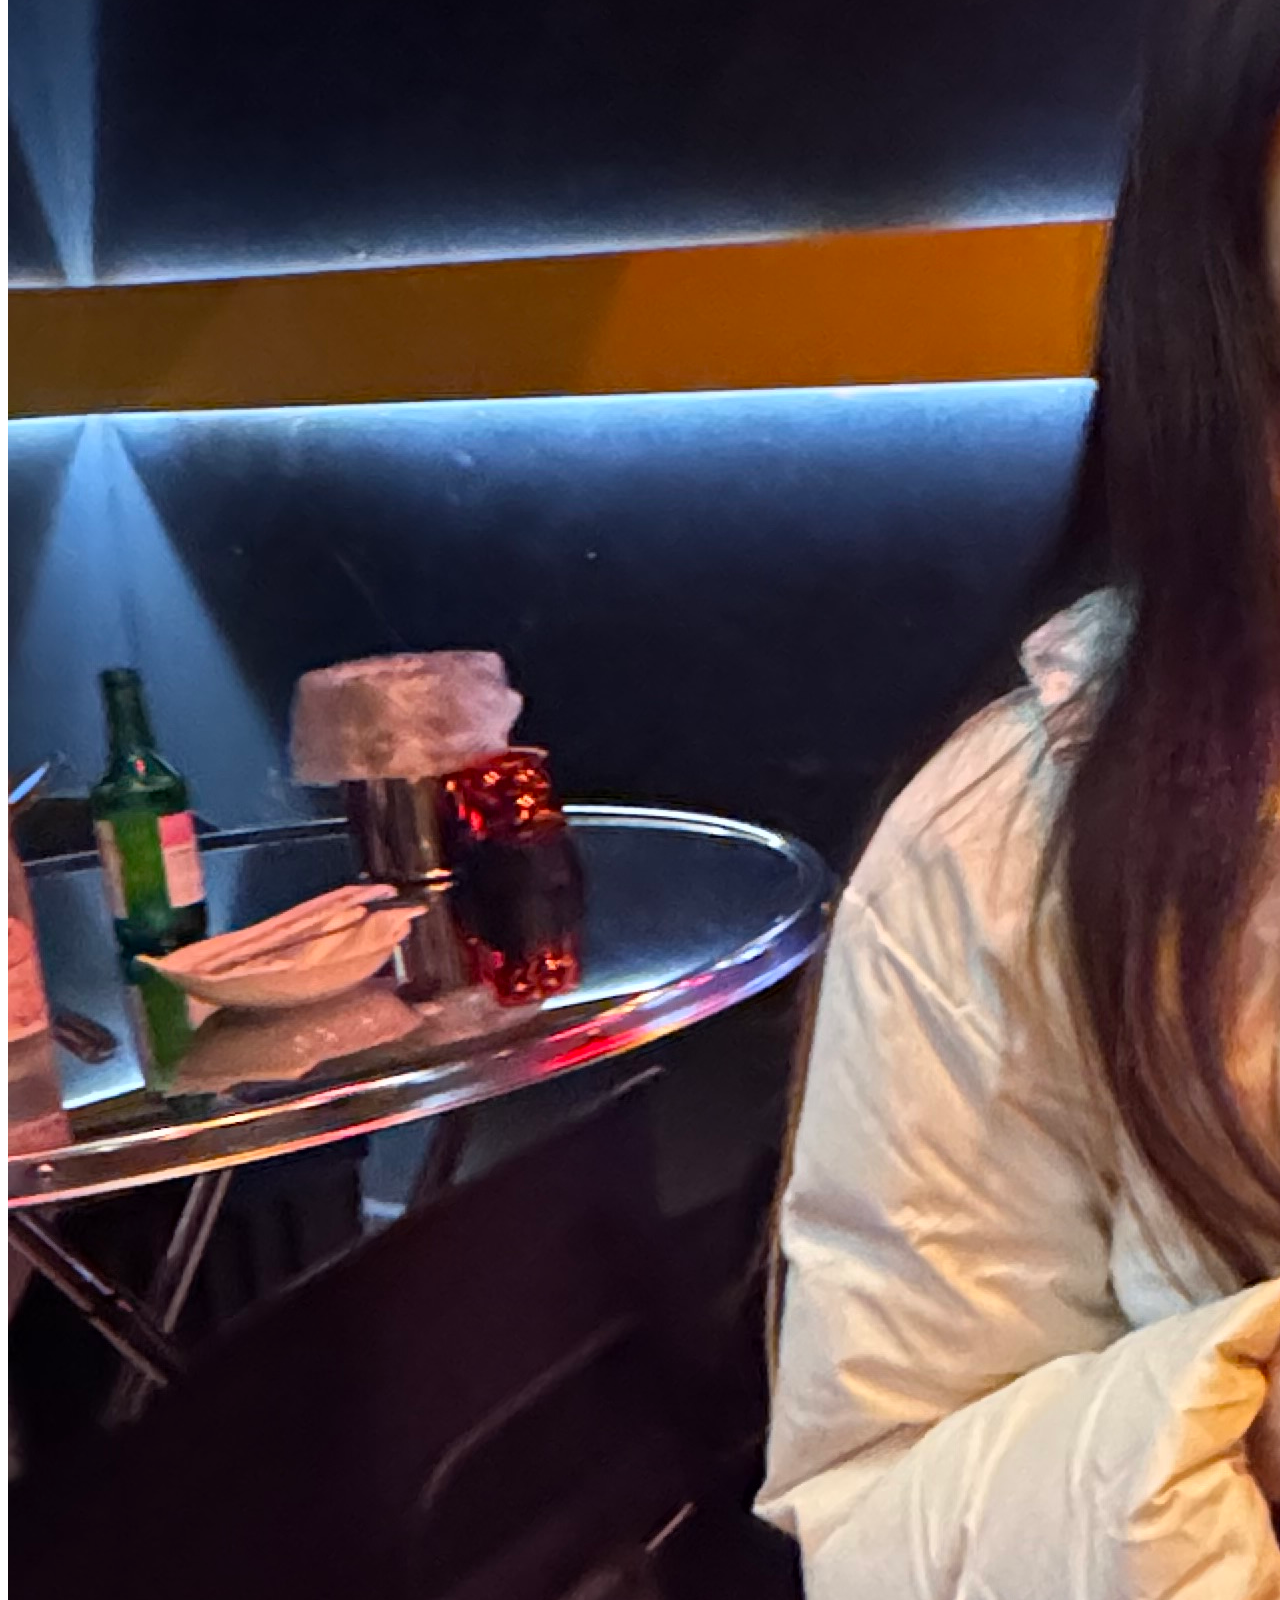
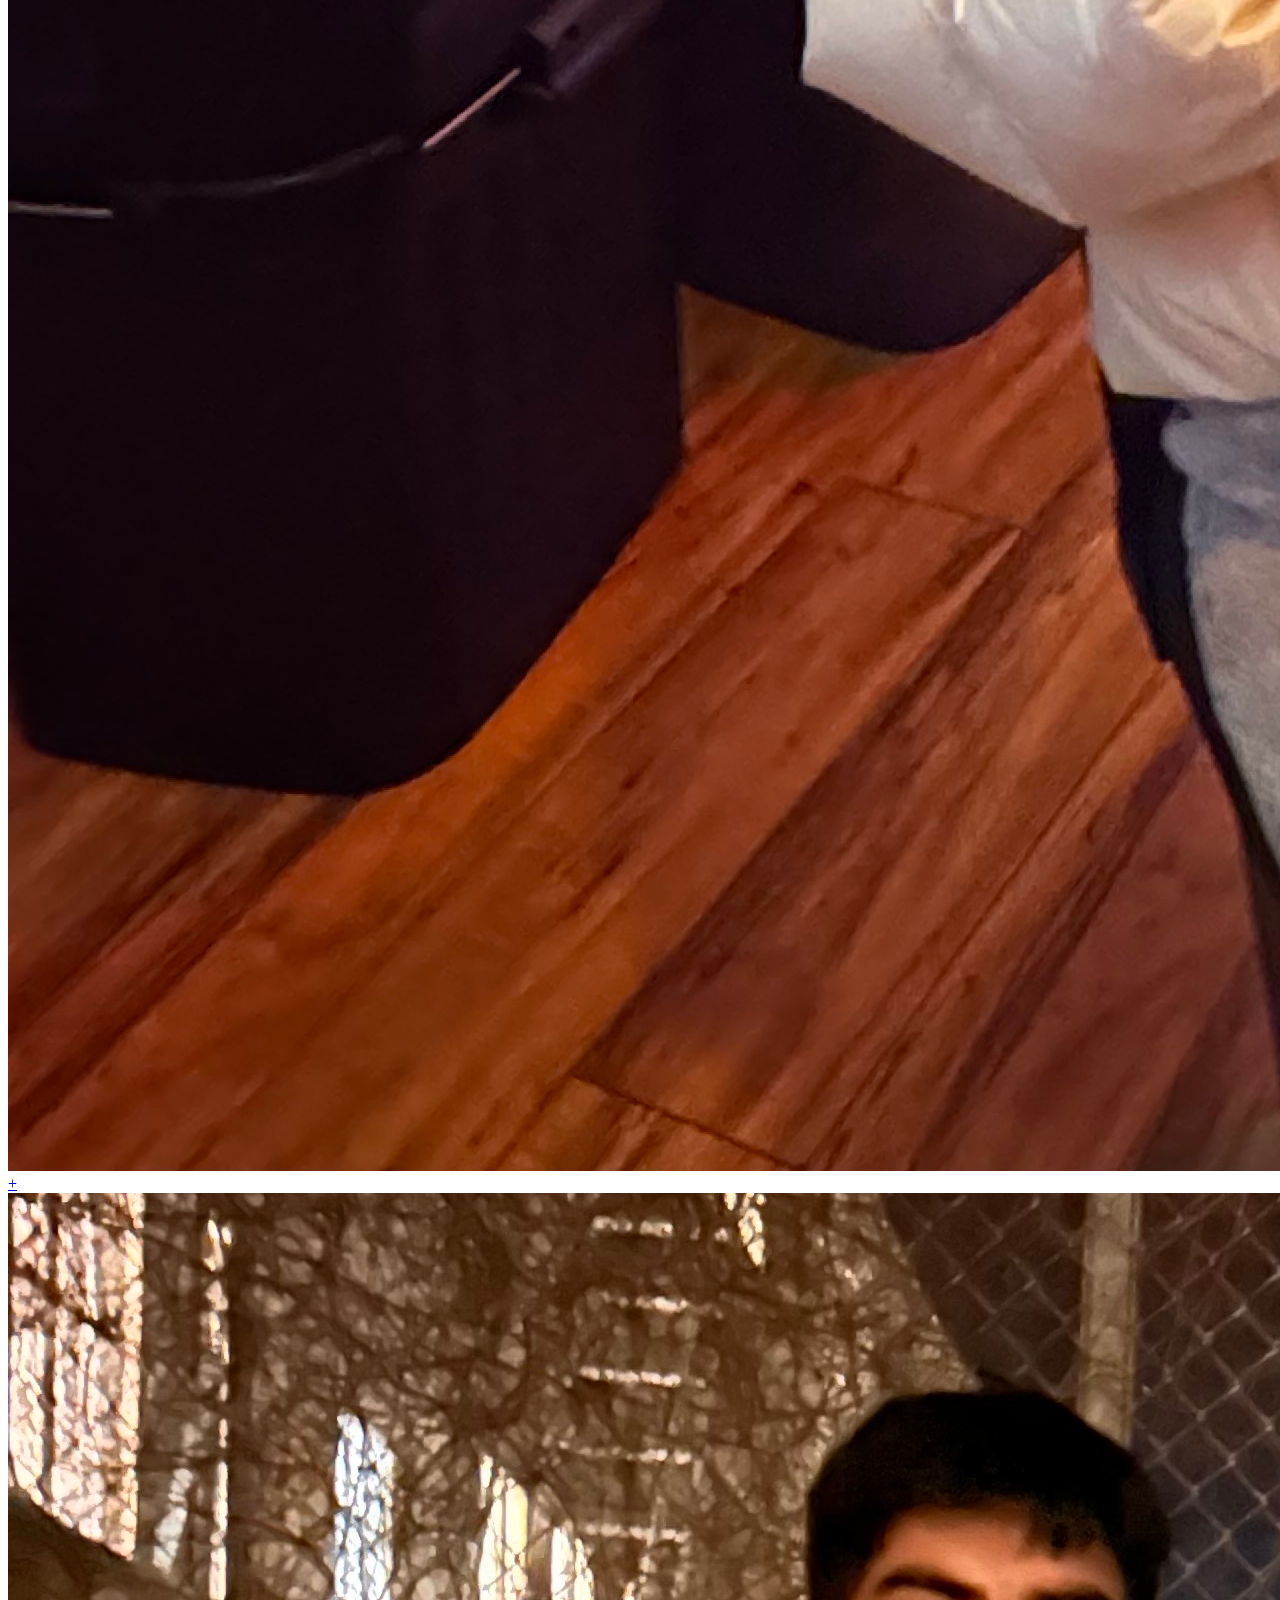
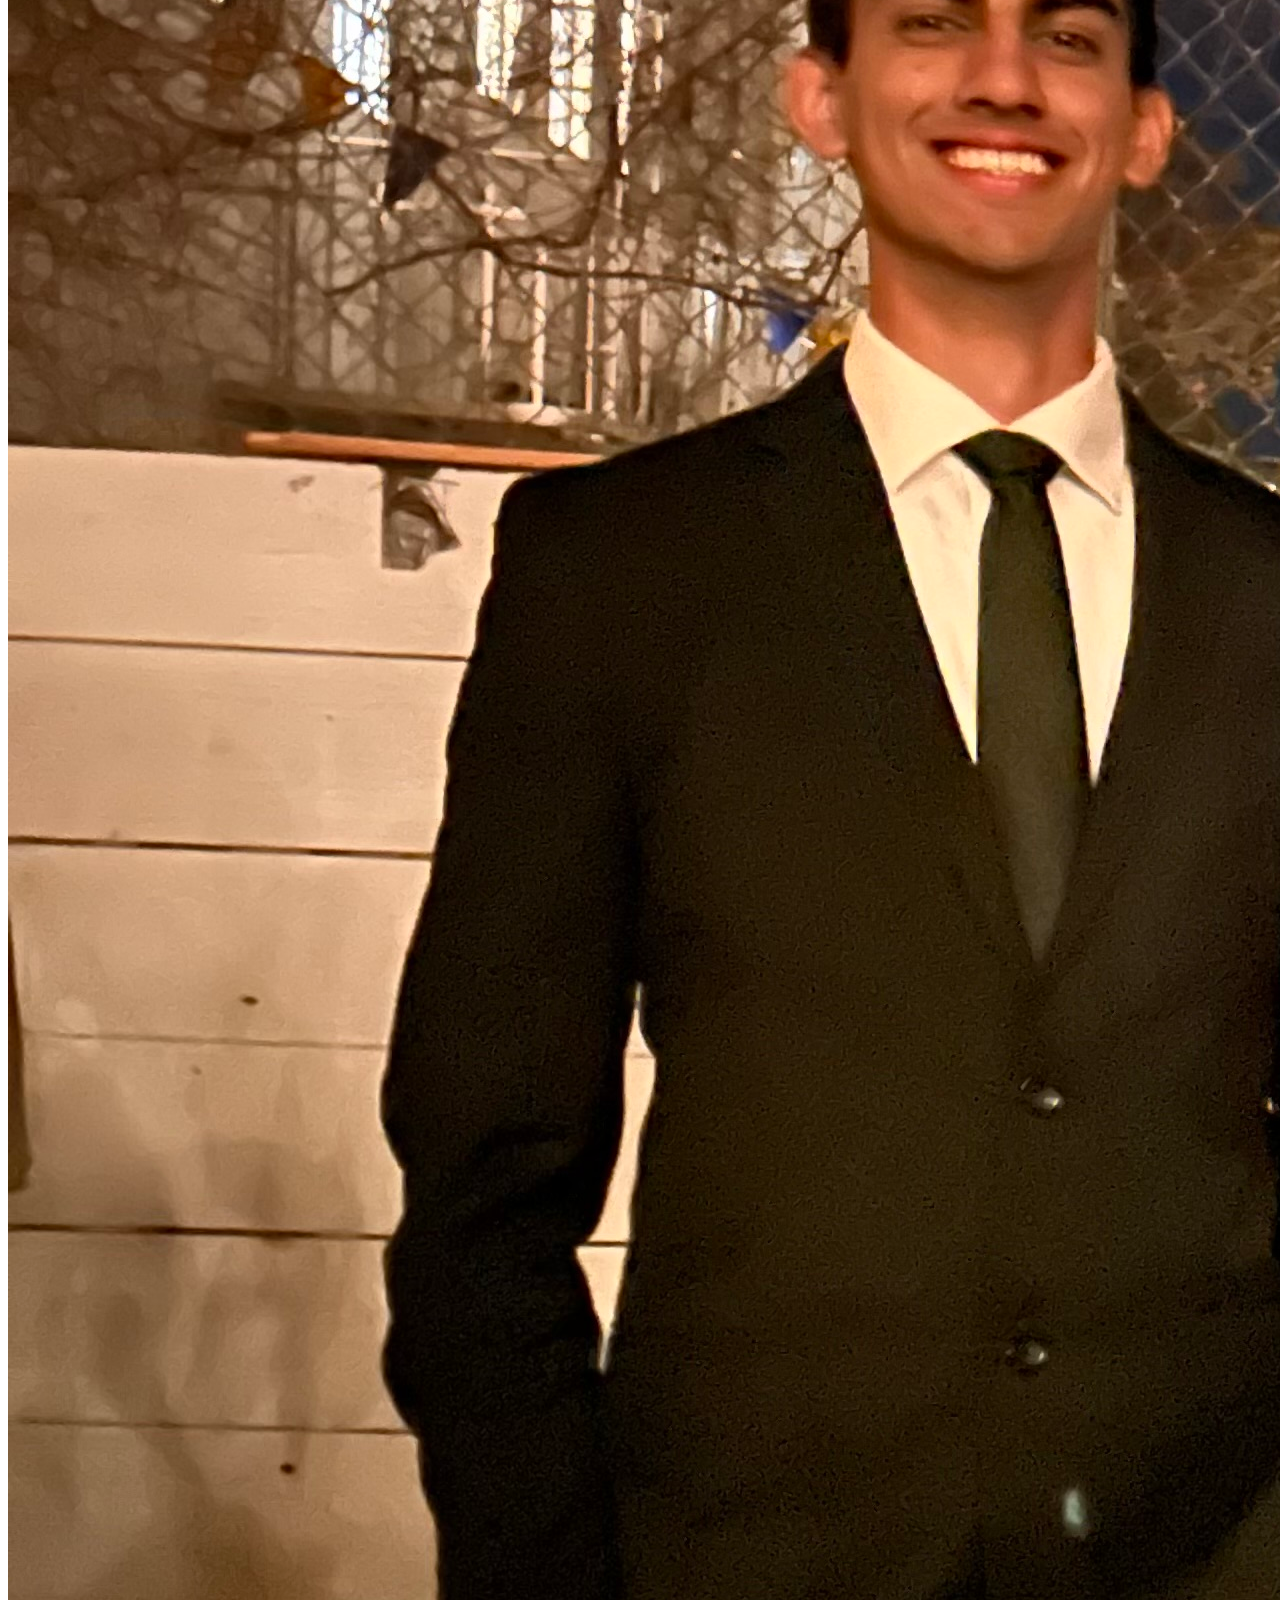
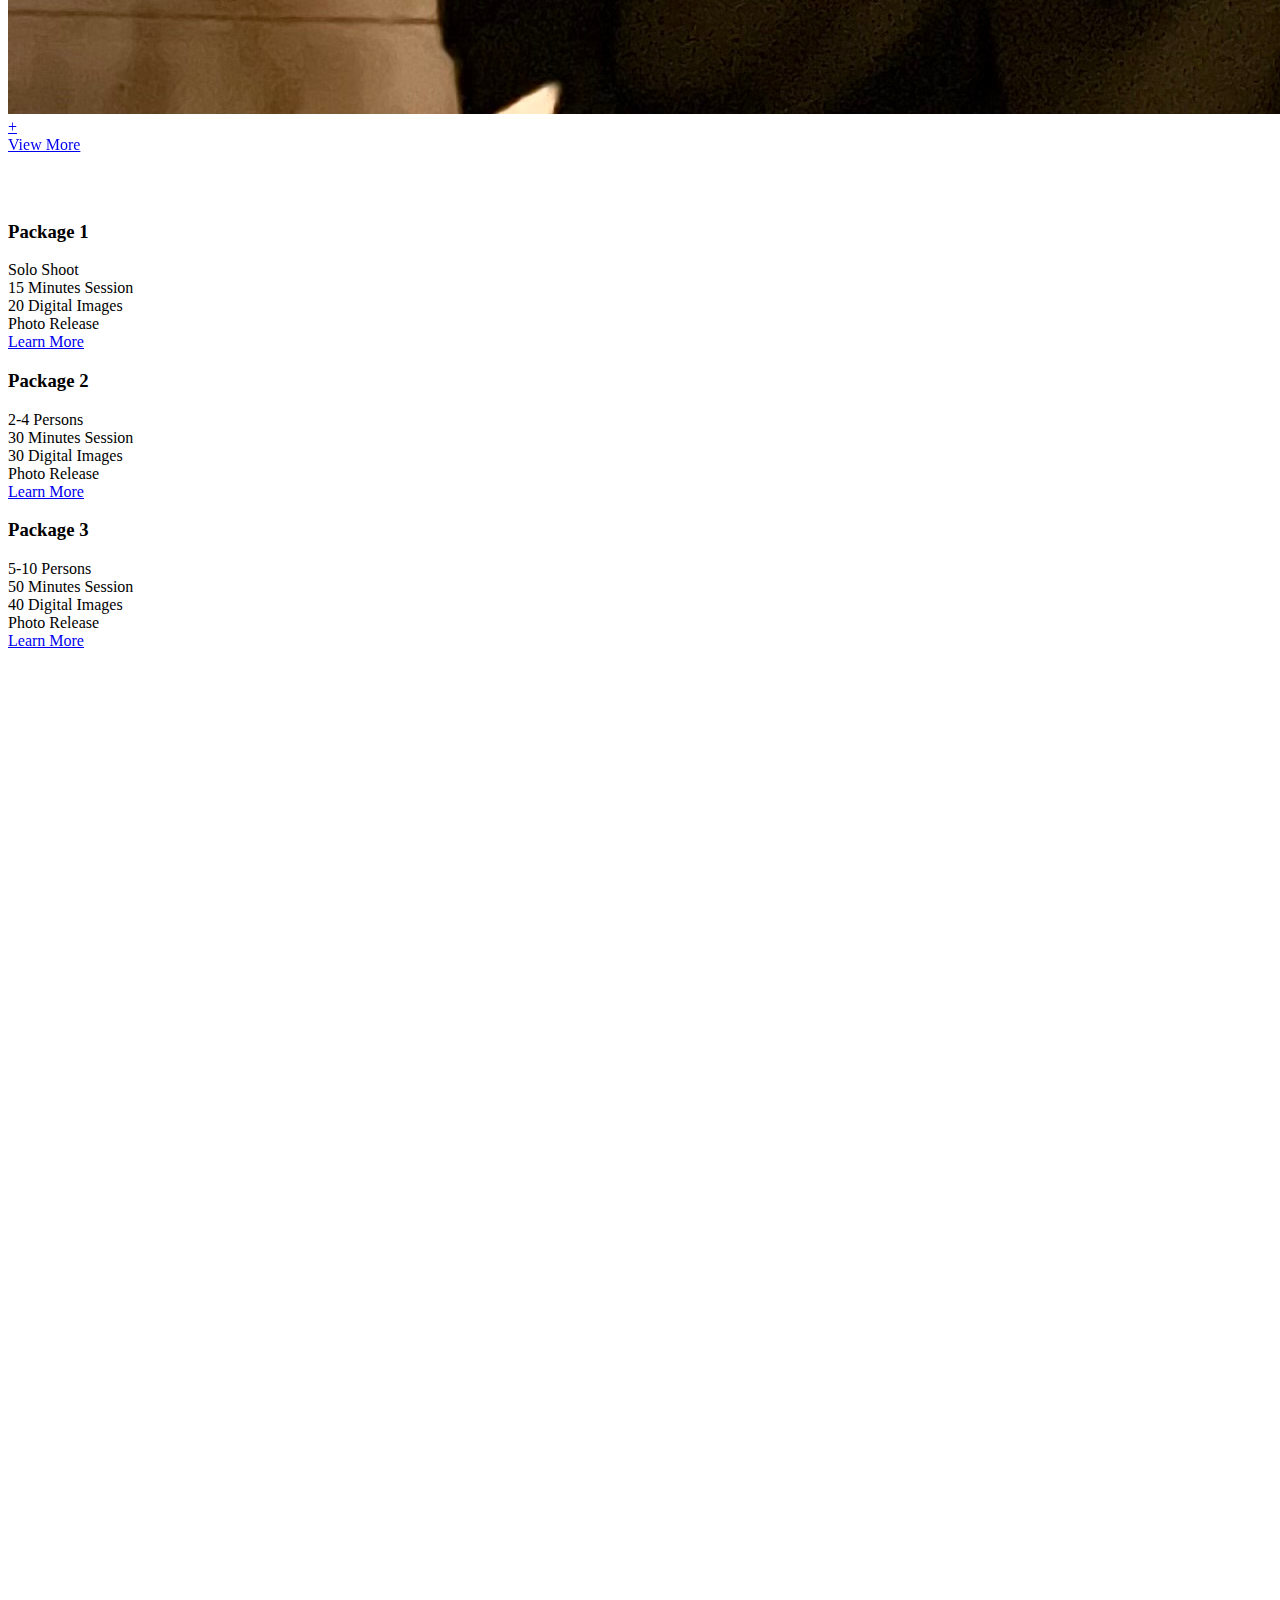
==== commit 4b3e81d8: "added instas" ====
--- a/index.html
+++ b/index.html
@@ -416,21 +416,21 @@
         <div class="instragram-feed-area owl-carousel">
 
             <div class="single-instagram-item">
-                <img src="img/bg-img/x11.jpg.pagespeed.ic.EUL6KdRKnX.jpg" alt="">
+                <img src="img/bg-img/dss.png" alt="">
                 <div class="instagram-hover-content text-center d-flex align-items-center justify-content-center">
-                    <a href="#" style="font-size: 18px;">
+                    <a href="https://www.instagram.com/dssberkeley" target = "_blank" style="font-size: 18px;">
                         <i class="fa fa-instagram" aria-hidden="true"></i>
-                        <span>@my_gallery_4u</span>
+                        <span>@dssberkeley</span>
                     </a>
                 </div>
             </div>
 
             <div class="single-instagram-item">
-                <img src="img/bg-img/x12.jpg.pagespeed.ic.KtvCPGmp2L.jpg" alt="">
+                <img src="img/bg-img/cdss.png" alt="">
                 <div class="instagram-hover-content text-center d-flex align-items-center justify-content-center">
-                    <a href="#" style="font-size: 18px;">
+                    <a href="https://www.instagram.com/berkeleycdss"  target = "_blank" style="font-size: 18px;">
                         <i class="fa fa-instagram" aria-hidden="true"></i>
-                        <span>my_gallery_4u</span>
+                        <span>@berkeleycdss</span>
                     </a>
                 </div>
             </div>
@@ -440,8 +440,7 @@
                 <div class="instagram-hover-content text-center d-flex align-items-center justify-content-center">
                     <a href="#" style="font-size: 18px;">
                         <i class="fa fa-instagram" aria-hidden="true"></i>
-                        <span>my_gallery_4u
-                        </span>
+                        <span>@picturebing</span>
                     </a>
                 </div>
             </div>
